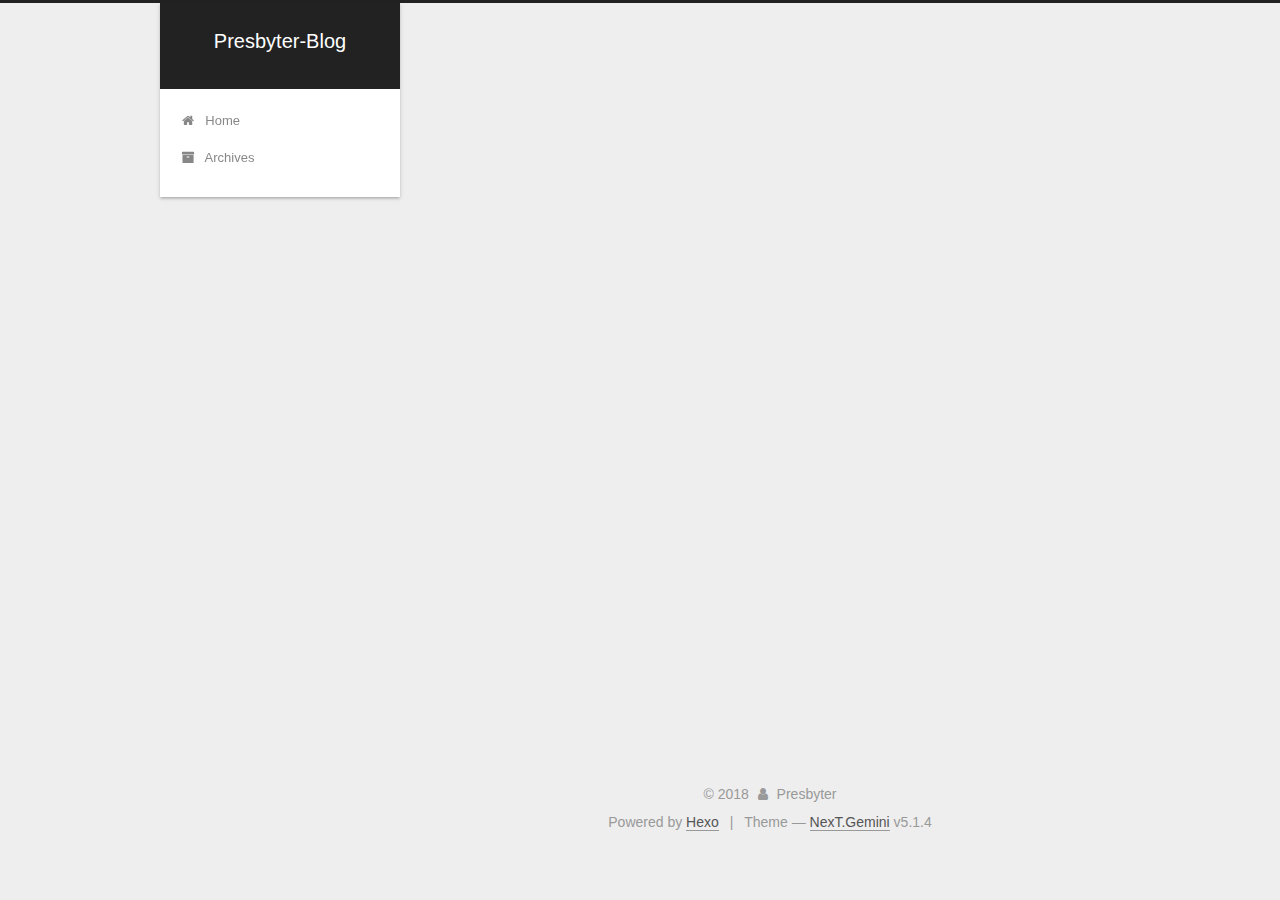
==== index.html @ 9fb42629 "Site updated: 2018-07-29 17:04:13" ====
<!DOCTYPE html>



  


<html class="theme-next gemini use-motion" lang="">
<head>
  <meta charset="UTF-8"/>
<meta http-equiv="X-UA-Compatible" content="IE=edge" />
<meta name="viewport" content="width=device-width, initial-scale=1, maximum-scale=1"/>
<meta name="theme-color" content="#222">









<meta http-equiv="Cache-Control" content="no-transform" />
<meta http-equiv="Cache-Control" content="no-siteapp" />
















  
  
  <link href="/lib/fancybox/source/jquery.fancybox.css?v=2.1.5" rel="stylesheet" type="text/css" />







<link href="/lib/font-awesome/css/font-awesome.min.css?v=4.6.2" rel="stylesheet" type="text/css" />

<link href="/css/main.css?v=5.1.4" rel="stylesheet" type="text/css" />


  <link rel="apple-touch-icon" sizes="180x180" href="/images/apple-touch-icon-next.png?v=5.1.4">


  <link rel="icon" type="image/png" sizes="32x32" href="/images/favicon-32x32-next.png?v=5.1.4">


  <link rel="icon" type="image/png" sizes="16x16" href="/images/favicon-16x16-next.png?v=5.1.4">


  <link rel="mask-icon" href="/images/logo.svg?v=5.1.4" color="#222">





  <meta name="keywords" content="Hexo, NexT" />










<meta property="og:type" content="website">
<meta property="og:title" content="Presbyter-Blog">
<meta property="og:url" content="http://yoursite.com/index.html">
<meta property="og:site_name" content="Presbyter-Blog">
<meta property="og:locale" content="default">
<meta name="twitter:card" content="summary">
<meta name="twitter:title" content="Presbyter-Blog">



<script type="text/javascript" id="hexo.configurations">
  var NexT = window.NexT || {};
  var CONFIG = {
    root: '/',
    scheme: 'Gemini',
    version: '5.1.4',
    sidebar: {"position":"left","display":"post","offset":12,"b2t":false,"scrollpercent":false,"onmobile":false},
    fancybox: true,
    tabs: true,
    motion: {"enable":true,"async":false,"transition":{"post_block":"fadeIn","post_header":"slideDownIn","post_body":"slideDownIn","coll_header":"slideLeftIn","sidebar":"slideUpIn"}},
    duoshuo: {
      userId: '0',
      author: 'Author'
    },
    algolia: {
      applicationID: '',
      apiKey: '',
      indexName: '',
      hits: {"per_page":10},
      labels: {"input_placeholder":"Search for Posts","hits_empty":"We didn't find any results for the search: ${query}","hits_stats":"${hits} results found in ${time} ms"}
    }
  };
</script>



  <link rel="canonical" href="http://yoursite.com/"/>





  <title>Presbyter-Blog</title>
  








</head>

<body itemscope itemtype="http://schema.org/WebPage" lang="default">

  
  
    
  

  <div class="container sidebar-position-left 
  page-home">
    <div class="headband"></div>

    <header id="header" class="header" itemscope itemtype="http://schema.org/WPHeader">
      <div class="header-inner"><div class="site-brand-wrapper">
  <div class="site-meta ">
    

    <div class="custom-logo-site-title">
      <a href="/"  class="brand" rel="start">
        <span class="logo-line-before"><i></i></span>
        <span class="site-title">Presbyter-Blog</span>
        <span class="logo-line-after"><i></i></span>
      </a>
    </div>
      
        <p class="site-subtitle"></p>
      
  </div>

  <div class="site-nav-toggle">
    <button>
      <span class="btn-bar"></span>
      <span class="btn-bar"></span>
      <span class="btn-bar"></span>
    </button>
  </div>
</div>

<nav class="site-nav">
  

  
    <ul id="menu" class="menu">
      
        
        <li class="menu-item menu-item-home">
          <a href="/" rel="section">
            
              <i class="menu-item-icon fa fa-fw fa-home"></i> <br />
            
            Home
          </a>
        </li>
      
        
        <li class="menu-item menu-item-archives">
          <a href="/archives/" rel="section">
            
              <i class="menu-item-icon fa fa-fw fa-archive"></i> <br />
            
            Archives
          </a>
        </li>
      

      
    </ul>
  

  
</nav>



 </div>
    </header>

    <main id="main" class="main">
      <div class="main-inner">
        <div class="content-wrap">
          <div id="content" class="content">
            
  <section id="posts" class="posts-expand">
    
      

  

  
  
  

  <article class="post post-type-normal" itemscope itemtype="http://schema.org/Article">
  
  
  
  <div class="post-block">
    <link itemprop="mainEntityOfPage" href="http://yoursite.com/2018/07/29/first-blog/">

    <span hidden itemprop="author" itemscope itemtype="http://schema.org/Person">
      <meta itemprop="name" content="Presbyter">
      <meta itemprop="description" content="">
      <meta itemprop="image" content="/images/avatar.gif">
    </span>

    <span hidden itemprop="publisher" itemscope itemtype="http://schema.org/Organization">
      <meta itemprop="name" content="Presbyter-Blog">
    </span>

    
      <header class="post-header">

        
        
          <h1 class="post-title" itemprop="name headline">
                
                <a class="post-title-link" href="/2018/07/29/first-blog/" itemprop="url">first blog</a></h1>
        

        <div class="post-meta">
          <span class="post-time">
            
              <span class="post-meta-item-icon">
                <i class="fa fa-calendar-o"></i>
              </span>
              
                <span class="post-meta-item-text">Posted on</span>
              
              <time title="Post created" itemprop="dateCreated datePublished" datetime="2018-07-29T15:37:18+08:00">
                2018-07-29
              </time>
            

            

            
          </span>

          

          
            
          

          
          

          

          

          

        </div>
      </header>
    

    
    
    
    <div class="post-body" itemprop="articleBody">

      
      

      
        
          
          this is a title这是一片测试的博客数据.


1. 置顶竞猜列表
2. 竞猜详情
3. 提交竞猜
4. 竞猜主题获取
5. 竞猜PK条目
6. 微信支付成功后回调(待确定是否必须)
7. 发起竞猜
8. 我的页面
9. 我的竞猜列表
10. 登录
11. 保存用户信息
12. 查看所有参与用户信息
13. 查看所有中奖用户信息
14. 皮一下
15. 私有群分享接口
16. 添加收货地址信息
17. 读取收货地址信息
18. 兑奖接口
19. 获取微信群ID
20. 世界杯竞猜开关
          ...
          <!--noindex-->
          <div class="post-button text-center">
            <a class="btn" href="/2018/07/29/first-blog/#more" rel="contents">
              Read more &raquo;
            </a>
          </div>
          <!--/noindex-->
        
      
    </div>
    
    
    

    

    

    

    <footer class="post-footer">
      

      

      

      
      
        <div class="post-eof"></div>
      
    </footer>
  </div>
  
  
  
  </article>


    
      

  

  
  
  

  <article class="post post-type-normal" itemscope itemtype="http://schema.org/Article">
  
  
  
  <div class="post-block">
    <link itemprop="mainEntityOfPage" href="http://yoursite.com/2018/07/29/hello-world/">

    <span hidden itemprop="author" itemscope itemtype="http://schema.org/Person">
      <meta itemprop="name" content="Presbyter">
      <meta itemprop="description" content="">
      <meta itemprop="image" content="/images/avatar.gif">
    </span>

    <span hidden itemprop="publisher" itemscope itemtype="http://schema.org/Organization">
      <meta itemprop="name" content="Presbyter-Blog">
    </span>

    
      <header class="post-header">

        
        
          <h1 class="post-title" itemprop="name headline">
                
                <a class="post-title-link" href="/2018/07/29/hello-world/" itemprop="url">Hello World</a></h1>
        

        <div class="post-meta">
          <span class="post-time">
            
              <span class="post-meta-item-icon">
                <i class="fa fa-calendar-o"></i>
              </span>
              
                <span class="post-meta-item-text">Posted on</span>
              
              <time title="Post created" itemprop="dateCreated datePublished" datetime="2018-07-29T15:25:19+08:00">
                2018-07-29
              </time>
            

            

            
          </span>

          

          
            
          

          
          

          

          

          

        </div>
      </header>
    

    
    
    
    <div class="post-body" itemprop="articleBody">

      
      

      
        
          
          Welcome to Hexo! This is your very first post. Check documentation for more info. If you get any problems when using Hexo, you can find the answer in troubleshooting or you can ask me on GitHub.
Quick StartCreate a new post1$ hexo new "My New Post"
M
          ...
          <!--noindex-->
          <div class="post-button text-center">
            <a class="btn" href="/2018/07/29/hello-world/#more" rel="contents">
              Read more &raquo;
            </a>
          </div>
          <!--/noindex-->
        
      
    </div>
    
    
    

    

    

    

    <footer class="post-footer">
      

      

      

      
      
        <div class="post-eof"></div>
      
    </footer>
  </div>
  
  
  
  </article>


    
  </section>

  


          </div>
          


          

        </div>
        
          
  
  <div class="sidebar-toggle">
    <div class="sidebar-toggle-line-wrap">
      <span class="sidebar-toggle-line sidebar-toggle-line-first"></span>
      <span class="sidebar-toggle-line sidebar-toggle-line-middle"></span>
      <span class="sidebar-toggle-line sidebar-toggle-line-last"></span>
    </div>
  </div>

  <aside id="sidebar" class="sidebar">
    
    <div class="sidebar-inner">

      

      

      <section class="site-overview-wrap sidebar-panel sidebar-panel-active">
        <div class="site-overview">
          <div class="site-author motion-element" itemprop="author" itemscope itemtype="http://schema.org/Person">
            
              <p class="site-author-name" itemprop="name">Presbyter</p>
              <p class="site-description motion-element" itemprop="description"></p>
          </div>

          <nav class="site-state motion-element">

            
              <div class="site-state-item site-state-posts">
              
                <a href="/archives/">
              
                  <span class="site-state-item-count">2</span>
                  <span class="site-state-item-name">posts</span>
                </a>
              </div>
            

            

            

          </nav>

          

          

          
          

          
          

          

        </div>
      </section>

      

      

    </div>
  </aside>


        
      </div>
    </main>

    <footer id="footer" class="footer">
      <div class="footer-inner">
        <div class="copyright">&copy; <span itemprop="copyrightYear">2018</span>
  <span class="with-love">
    <i class="fa fa-user"></i>
  </span>
  <span class="author" itemprop="copyrightHolder">Presbyter</span>

  
</div>


  <div class="powered-by">Powered by <a class="theme-link" target="_blank" href="https://hexo.io">Hexo</a></div>



  <span class="post-meta-divider">|</span>



  <div class="theme-info">Theme &mdash; <a class="theme-link" target="_blank" href="https://github.com/iissnan/hexo-theme-next">NexT.Gemini</a> v5.1.4</div>




        







        
      </div>
    </footer>

    
      <div class="back-to-top">
        <i class="fa fa-arrow-up"></i>
        
      </div>
    

    

  </div>

  

<script type="text/javascript">
  if (Object.prototype.toString.call(window.Promise) !== '[object Function]') {
    window.Promise = null;
  }
</script>









  












  
  
    <script type="text/javascript" src="/lib/jquery/index.js?v=2.1.3"></script>
  

  
  
    <script type="text/javascript" src="/lib/fastclick/lib/fastclick.min.js?v=1.0.6"></script>
  

  
  
    <script type="text/javascript" src="/lib/jquery_lazyload/jquery.lazyload.js?v=1.9.7"></script>
  

  
  
    <script type="text/javascript" src="/lib/velocity/velocity.min.js?v=1.2.1"></script>
  

  
  
    <script type="text/javascript" src="/lib/velocity/velocity.ui.min.js?v=1.2.1"></script>
  

  
  
    <script type="text/javascript" src="/lib/fancybox/source/jquery.fancybox.pack.js?v=2.1.5"></script>
  


  


  <script type="text/javascript" src="/js/src/utils.js?v=5.1.4"></script>

  <script type="text/javascript" src="/js/src/motion.js?v=5.1.4"></script>



  
  


  <script type="text/javascript" src="/js/src/affix.js?v=5.1.4"></script>

  <script type="text/javascript" src="/js/src/schemes/pisces.js?v=5.1.4"></script>



  

  


  <script type="text/javascript" src="/js/src/bootstrap.js?v=5.1.4"></script>



  


  




	





  





  












  





  

  

  

  
  

  

  

  

</body>
</html>
---- css/main.css ----
/* normalize.css v3.0.2 | MIT License | git.io/normalize */
html {
  font-family: sans-serif; /* 1 */
  -ms-text-size-adjust: 100%; /* 2 */
  -webkit-text-size-adjust: 100%; /* 2 */
}
body {
  margin: 0;
}
article,
aside,
details,
figcaption,
figure,
footer,
header,
hgroup,
main,
menu,
nav,
section,
summary {
  display: block;
}
audio,
canvas,
progress,
video {
  display: inline-block; /* 1 */
  vertical-align: baseline; /* 2 */
}
audio:not([controls]) {
  display: none;
  height: 0;
}
[hidden],
template {
  display: none;
}
a {
  background-color: transparent;
}
a:active,
a:hover {
  outline: 0;
}
abbr[title] {
  border-bottom: 1px dotted;
}
b,
strong {
  font-weight: bold;
}
dfn {
  font-style: italic;
}
h1 {
  font-size: 2em;
  margin: 0.67em 0;
}
mark {
  background: #ff0;
  color: #000;
}
small {
  font-size: 80%;
}
sub,
sup {
  font-size: 75%;
  line-height: 0;
  position: relative;
  vertical-align: baseline;
}
sup {
  top: -0.5em;
}
sub {
  bottom: -0.25em;
}
img {
  border: 0;
}
svg:not(:root) {
  overflow: hidden;
}
figure {
  margin: 1em 40px;
}
hr {
  -moz-box-sizing: content-box;
  box-sizing: content-box;
  height: 0;
}
pre {
  overflow: auto;
}
code,
kbd,
pre,
samp {
  font-family: monospace, monospace;
  font-size: 1em;
}
button,
input,
optgroup,
select,
textarea {
  color: inherit; /* 1 */
  font: inherit; /* 2 */
  margin: 0; /* 3 */
}
button {
  overflow: visible;
}
button,
select {
  text-transform: none;
}
button,
html input[type="button"],
input[type="reset"],
input[type="submit"] {
  -webkit-appearance: button; /* 2 */
  cursor: pointer; /* 3 */
}
button[disabled],
html input[disabled] {
  cursor: default;
}
button::-moz-focus-inner,
input::-moz-focus-inner {
  border: 0;
  padding: 0;
}
input {
  line-height: normal;
}
input[type="checkbox"],
input[type="radio"] {
  box-sizing: border-box; /* 1 */
  padding: 0; /* 2 */
}
input[type="number"]::-webkit-inner-spin-button,
input[type="number"]::-webkit-outer-spin-button {
  height: auto;
}
input[type="search"] {
  -webkit-appearance: textfield; /* 1 */
  -moz-box-sizing: content-box;
  -webkit-box-sizing: content-box; /* 2 */
  box-sizing: content-box;
}
input[type="search"]::-webkit-search-cancel-button,
input[type="search"]::-webkit-search-decoration {
  -webkit-appearance: none;
}
fieldset {
  border: 1px solid #c0c0c0;
  margin: 0 2px;
  padding: 0.35em 0.625em 0.75em;
}
legend {
  border: 0; /* 1 */
  padding: 0; /* 2 */
}
textarea {
  overflow: auto;
}
optgroup {
  font-weight: bold;
}
table {
  border-collapse: collapse;
  border-spacing: 0;
}
td,
th {
  padding: 0;
}
::selection {
  background: #262a30;
  color: #fff;
}
body {
  position: relative;
  font-family: 'Lato', "PingFang SC", "Microsoft YaHei", sans-serif;
  font-size: 14px;
  line-height: 2;
  color: #555;
  background: #eee;
}
@media (max-width: 767px) {
  body {
    padding-right: 0 !important;
  }
}
@media (min-width: 768px) and (max-width: 991px) {
  body {
    padding-right: 0 !important;
  }
}
@media (min-width: 1600px) {
  body {
    font-size: 16px;
  }
}
h1,
h2,
h3,
h4,
h5,
h6 {
  margin: 0;
  padding: 0;
  font-weight: bold;
  line-height: 1.5;
  font-family: 'Lato', "PingFang SC", "Microsoft YaHei", sans-serif;
}
h2,
h3,
h4,
h5,
h6 {
  margin: 20px 0 15px;
}
h1 {
  font-size: 22px;
}
@media (max-width: 767px) {
  h1 {
    font-size: 18px;
  }
}
h2 {
  font-size: 20px;
}
@media (max-width: 767px) {
  h2 {
    font-size: 16px;
  }
}
h3 {
  font-size: 18px;
}
@media (max-width: 767px) {
  h3 {
    font-size: 14px;
  }
}
h4 {
  font-size: 16px;
}
@media (max-width: 767px) {
  h4 {
    font-size: 12px;
  }
}
h5 {
  font-size: 14px;
}
@media (max-width: 767px) {
  h5 {
    font-size: 10px;
  }
}
h6 {
  font-size: 12px;
}
@media (max-width: 767px) {
  h6 {
    font-size: 8px;
  }
}
p {
  margin: 0 0 20px 0;
}
a {
  color: #555;
  text-decoration: none;
  outline: none;
  border-bottom: 1px solid #999;
  word-wrap: break-word;
}
a:hover {
  color: #222;
  border-bottom-color: #222;
}
blockquote {
  margin: 0;
  padding: 0;
}
img {
  display: block;
  margin: auto;
  max-width: 100%;
  height: auto;
}
hr {
  margin: 40px 0;
  height: 3px;
  border: none;
  background-color: #ddd;
  background-image: repeating-linear-gradient(-45deg, #fff, #fff 4px, transparent 4px, transparent 8px);
}
blockquote {
  padding: 0 15px;
  color: #666;
  border-left: 4px solid #ddd;
}
blockquote cite::before {
  content: "-";
  padding: 0 5px;
}
dt {
  font-weight: 700;
}
dd {
  margin: 0;
  padding: 0;
}
kbd {
  border: 1px solid #ccc;
  border-radius: 0.2em;
  box-shadow: 0.1em 0.1em 0.2em rgba(0,0,0,0.1);
  background-color: #f9f9f9;
  font-family: inherit;
  background-image: -webkit-linear-gradient(top, #eee, #fff, #eee);
  padding: 0.1em 0.3em;
  white-space: nowrap;
}
.text-left {
  text-align: left;
}
.text-center {
  text-align: center;
}
.text-right {
  text-align: right;
}
.text-justify {
  text-align: justify;
}
.text-nowrap {
  white-space: nowrap;
}
.text-lowercase {
  text-transform: lowercase;
}
.text-uppercase {
  text-transform: uppercase;
}
.text-capitalize {
  text-transform: capitalize;
}
.center-block {
  display: block;
  margin-left: auto;
  margin-right: auto;
}
.clearfix:before,
.clearfix:after {
  content: " ";
  display: table;
}
.clearfix:after {
  clear: both;
}
.pullquote {
  width: 45%;
}
.pullquote.left {
  float: left;
  margin-left: 5px;
  margin-right: 10px;
}
.pullquote.right {
  float: right;
  margin-left: 10px;
  margin-right: 5px;
}
.affix.affix.affix {
  position: fixed;
}
.translation {
  margin-top: -20px;
  font-size: 14px;
  color: #999;
}
.scrollbar-measure {
  width: 100px;
  height: 100px;
  overflow: scroll;
  position: absolute;
  top: -9999px;
}
.use-motion .motion-element {
  opacity: 0;
}
table {
  margin: 20px 0;
  width: 100%;
  border-collapse: collapse;
  border-spacing: 0;
  border: 1px solid #ddd;
  font-size: 14px;
  table-layout: fixed;
  word-wrap: break-all;
}
table>tbody>tr:nth-of-type(odd) {
  background-color: #f9f9f9;
}
table>tbody>tr:hover {
  background-color: #f5f5f5;
}
caption,
th,
td {
  padding: 8px;
  text-align: left;
  vertical-align: middle;
  font-weight: normal;
}
th,
td {
  border-bottom: 3px solid #ddd;
  border-right: 1px solid #eee;
}
th {
  padding-bottom: 10px;
  font-weight: 700;
}
td {
  border-bottom-width: 1px;
}
html,
body {
  height: 100%;
}
.container {
  position: relative;
  min-height: 100%;
}
.header-inner {
  margin: 0 auto;
  padding: 100px 0 70px;
  width: calc(100% - 252px);
}
@media (min-width: 1600px) {
  .container .header-inner {
    width: 900px;
  }
}
.main {
  padding-bottom: 150px;
}
.main-inner {
  margin: 0 auto;
  width: calc(100% - 252px);
}
@media (min-width: 1600px) {
  .container .main-inner {
    width: 900px;
  }
}
.footer {
  position: absolute;
  left: 0;
  bottom: 0;
  width: 100%;
  min-height: 50px;
}
.footer-inner {
  box-sizing: border-box;
  margin: 20px auto;
  width: calc(100% - 252px);
}
@media (min-width: 1600px) {
  .container .footer-inner {
    width: 900px;
  }
}
pre,
.highlight {
  overflow: auto;
  margin: 20px 0;
  padding: 0;
  font-size: 13px;
  color: #4d4d4c;
  background: #f7f7f7;
  line-height: 1.6;
}
pre,
code {
  font-family: consolas, Menlo, "PingFang SC", "Microsoft YaHei", monospace;
}
code {
  padding: 2px 4px;
  word-wrap: break-word;
  color: #555;
  background: #eee;
  border-radius: 3px;
  font-size: 13px;
}
pre {
  padding: 10px;
}
pre code {
  padding: 0;
  color: #4d4d4c;
  background: none;
  text-shadow: none;
}
.highlight {
  border-radius: 1px;
}
.highlight pre {
  border: none;
  margin: 0;
  padding: 10px 0;
}
.highlight table {
  margin: 0;
  width: auto;
  border: none;
}
.highlight td {
  border: none;
  padding: 0;
}
.highlight figcaption {
  font-size: 1em;
  color: #4d4d4c;
  line-height: 1em;
  margin-bottom: 1em;
}
.highlight figcaption:before,
.highlight figcaption:after {
  content: " ";
  display: table;
}
.highlight figcaption:after {
  clear: both;
}
.highlight figcaption a {
  float: right;
  color: #4d4d4c;
}
.highlight figcaption a:hover {
  border-bottom-color: #4d4d4c;
}
.highlight .gutter pre {
  padding-left: 10px;
  padding-right: 10px;
  color: #869194;
  text-align: right;
  background-color: #eff2f3;
}
.highlight .code pre {
  width: 100%;
  padding-left: 10px;
  padding-right: 10px;
  background-color: #f7f7f7;
}
.highlight .line {
  height: 20px;
}
.gutter {
  -webkit-user-select: none;
  -moz-user-select: none;
  -ms-user-select: none;
  user-select: none;
}
.gist table {
  width: auto;
}
.gist table td {
  border: none;
}
pre .deletion {
  background: #fdd;
}
pre .addition {
  background: #dfd;
}
pre .meta {
  color: #8959a8;
}
pre .comment {
  color: #8e908c;
}
pre .variable,
pre .attribute,
pre .tag,
pre .regexp,
pre .ruby .constant,
pre .xml .tag .title,
pre .xml .pi,
pre .xml .doctype,
pre .html .doctype,
pre .css .id,
pre .css .class,
pre .css .pseudo {
  color: #c82829;
}
pre .number,
pre .preprocessor,
pre .built_in,
pre .literal,
pre .params,
pre .constant,
pre .command {
  color: #f5871f;
}
pre .ruby .class .title,
pre .css .rules .attribute,
pre .string,
pre .value,
pre .inheritance,
pre .header,
pre .ruby .symbol,
pre .xml .cdata,
pre .special,
pre .number,
pre .formula {
  color: #718c00;
}
pre .title,
pre .css .hexcolor {
  color: #3e999f;
}
pre .function,
pre .python .decorator,
pre .python .title,
pre .ruby .function .title,
pre .ruby .title .keyword,
pre .perl .sub,
pre .javascript .title,
pre .coffeescript .title {
  color: #4271ae;
}
pre .keyword,
pre .javascript .function {
  color: #8959a8;
}
.full-image.full-image.full-image.full-image {
  border: none;
  max-width: 100%;
  width: auto;
  margin: 20px auto 25px;
}
@media (min-width: 992px) {
  .full-image.full-image.full-image.full-image {
    max-width: none;
    width: 118%;
    margin: 0 -9%;
  }
}
.blockquote-center,
.page-home .post-type-quote blockquote,
.page-post-detail .post-type-quote blockquote {
  position: relative;
  margin: 40px 0;
  padding: 0;
  border-left: none;
  text-align: center;
}
.blockquote-center::before,
.page-home .post-type-quote blockquote::before,
.page-post-detail .post-type-quote blockquote::before,
.blockquote-center::after,
.page-home .post-type-quote blockquote::after,
.page-post-detail .post-type-quote blockquote::after {
  position: absolute;
  content: ' ';
  display: block;
  width: 100%;
  height: 24px;
  opacity: 0.2;
  background-repeat: no-repeat;
  background-position: 0 -6px;
  background-size: 22px 22px;
}
.blockquote-center::before,
.page-home .post-type-quote blockquote::before,
.page-post-detail .post-type-quote blockquote::before {
  top: -20px;
  background-image: url("../images/quote-l.svg");
  border-top: 1px solid #ccc;
}
.blockquote-center::after,
.page-home .post-type-quote blockquote::after,
.page-post-detail .post-type-quote blockquote::after {
  bottom: -20px;
  background-image: url("../images/quote-r.svg");
  border-bottom: 1px solid #ccc;
  background-position: 100% 8px;
}
.blockquote-center p,
.page-home .post-type-quote blockquote p,
.page-post-detail .post-type-quote blockquote p,
.blockquote-center div,
.page-home .post-type-quote blockquote div,
.page-post-detail .post-type-quote blockquote div {
  text-align: center;
}
.post .post-body .group-picture img {
  box-sizing: border-box;
  padding: 0 3px;
  border: none;
}
.post .group-picture-row {
  overflow: hidden;
  margin-top: 6px;
}
.post .group-picture-row:first-child {
  margin-top: 0;
}
.post .group-picture-column {
  float: left;
}
.page-post-detail .post-body .group-picture-column {
  float: none;
  margin-top: 10px;
  width: auto !important;
}
.page-post-detail .post-body .group-picture-column img {
  margin: 0 auto;
}
.page-archive .group-picture-container {
  overflow: hidden;
}
.page-archive .group-picture-row {
  float: left;
}
.page-archive .group-picture-row:first-child {
  margin-top: 6px;
}
.page-archive .group-picture-column {
  max-width: 150px;
  max-height: 150px;
}
.post-body .note {
  position: relative;
  padding: 15px;
  margin-bottom: 20px;
  border: 1px solid #eee;
  border-left-width: 5px;
  border-radius: 3px;
}
.post-body .note h2,
.post-body .note h3,
.post-body .note h4,
.post-body .note h5,
.post-body .note h6 {
  margin-top: 0;
  margin-bottom: 0;
  border-bottom: initial;
  padding-top: 0 !important;
}
.post-body .note p:first-child,
.post-body .note ul:first-child,
.post-body .note ol:first-child,
.post-body .note table:first-child,
.post-body .note pre:first-child,
.post-body .note blockquote:first-child {
  margin-top: 0;
}
.post-body .note p:last-child,
.post-body .note ul:last-child,
.post-body .note ol:last-child,
.post-body .note table:last-child,
.post-body .note pre:last-child,
.post-body .note blockquote:last-child {
  margin-bottom: 0;
}
.post-body .note.default {
  border-left-color: #777;
}
.post-body .note.default h2,
.post-body .note.default h3,
.post-body .note.default h4,
.post-body .note.default h5,
.post-body .note.default h6 {
  color: #777;
}
.post-body .note.primary {
  border-left-color: #6f42c1;
}
.post-body .note.primary h2,
.post-body .note.primary h3,
.post-body .note.primary h4,
.post-body .note.primary h5,
.post-body .note.primary h6 {
  color: #6f42c1;
}
.post-body .note.info {
  border-left-color: #428bca;
}
.post-body .note.info h2,
.post-body .note.info h3,
.post-body .note.info h4,
.post-body .note.info h5,
.post-body .note.info h6 {
  color: #428bca;
}
.post-body .note.success {
  border-left-color: #5cb85c;
}
.post-body .note.success h2,
.post-body .note.success h3,
.post-body .note.success h4,
.post-body .note.success h5,
.post-body .note.success h6 {
  color: #5cb85c;
}
.post-body .note.warning {
  border-left-color: #f0ad4e;
}
.post-body .note.warning h2,
.post-body .note.warning h3,
.post-body .note.warning h4,
.post-body .note.warning h5,
.post-body .note.warning h6 {
  color: #f0ad4e;
}
.post-body .note.danger {
  border-left-color: #d9534f;
}
.post-body .note.danger h2,
.post-body .note.danger h3,
.post-body .note.danger h4,
.post-body .note.danger h5,
.post-body .note.danger h6 {
  color: #d9534f;
}
.post-body .label {
  display: inline;
  padding: 0 2px;
  white-space: nowrap;
}
.post-body .label.default {
  background-color: #f0f0f0;
}
.post-body .label.primary {
  background-color: #efe6f7;
}
.post-body .label.info {
  background-color: #e5f2f8;
}
.post-body .label.success {
  background-color: #e7f4e9;
}
.post-body .label.warning {
  background-color: #fcf6e1;
}
.post-body .label.danger {
  background-color: #fae8eb;
}
.post-body .tabs {
  position: relative;
  display: block;
  margin-bottom: 20px;
  padding-top: 10px;
}
.post-body .tabs ul.nav-tabs {
  margin: 0;
  padding: 0;
  display: flex;
  margin-bottom: -1px;
}
@media (max-width: 413px) {
  .post-body .tabs ul.nav-tabs {
    display: block;
    margin-bottom: 5px;
  }
}
.post-body .tabs ul.nav-tabs li.tab {
  list-style-type: none !important;
  margin: 0 0.25em 0 0;
  border-top: 3px solid transparent;
  border-left: 1px solid transparent;
  border-right: 1px solid transparent;
}
@media (max-width: 413px) {
  .post-body .tabs ul.nav-tabs li.tab {
    margin: initial;
    border-top: 1px solid transparent;
    border-left: 3px solid transparent;
    border-right: 1px solid transparent;
    border-bottom: 1px solid transparent;
  }
}
.post-body .tabs ul.nav-tabs li.tab a {
  outline: 0;
  border-bottom: initial;
  display: block;
  line-height: 1.8em;
  padding: 0.25em 0.75em;
  transition-duration: 0.2s;
  transition-timing-function: ease-out;
  transition-delay: 0s;
}
.post-body .tabs ul.nav-tabs li.tab a i {
  width: 1.285714285714286em;
}
.post-body .tabs ul.nav-tabs li.tab.active {
  border-top: 3px solid #fc6423;
  border-left: 1px solid #ddd;
  border-right: 1px solid #ddd;
  background-color: #fff;
}
@media (max-width: 413px) {
  .post-body .tabs ul.nav-tabs li.tab.active {
    border-top: 1px solid #ddd;
    border-left: 3px solid #fc6423;
    border-right: 1px solid #ddd;
    border-bottom: 1px solid #ddd;
  }
}
.post-body .tabs ul.nav-tabs li.tab.active a {
  cursor: default;
  color: #555;
}
.post-body .tabs .tab-content {
  background-color: #fff;
}
.post-body .tabs .tab-content .tab-pane {
  border: 1px solid #ddd;
  padding: 20px 20px 0 20px;
}
.post-body .tabs .tab-content .tab-pane:not(.active) {
  display: none !important;
}
.post-body .tabs .tab-content .tab-pane.active {
  display: block !important;
}
.btn {
  display: inline-block;
  padding: 0 20px;
  font-size: 14px;
  color: #555;
  background: #fff;
  border: 2px solid #555;
  text-decoration: none;
  border-radius: 2px;
  transition-property: background-color;
  transition-duration: 0.2s;
  transition-timing-function: ease-in-out;
  transition-delay: 0s;
  line-height: 2;
}
.btn:hover {
  border-color: #222;
  color: #fff;
  background: #222;
}
.btn +.btn {
  margin: 0 0 8px 8px;
}
.btn .fa-fw {
  width: 1.285714285714286em;
  text-align: left;
}
.btn-bar {
  display: block;
  width: 22px;
  height: 2px;
  background: #555;
  border-radius: 1px;
}
.btn-bar+.btn-bar {
  margin-top: 4px;
}
.pagination {
  margin: 120px 0 40px;
  text-align: center;
  border-top: 1px solid #eee;
}
.page-number-basic,
.pagination .prev,
.pagination .next,
.pagination .page-number,
.pagination .space {
  display: inline-block;
  position: relative;
  top: -1px;
  margin: 0 10px;
  padding: 0 11px;
}
@media (max-width: 767px) {
  .page-number-basic,
  .pagination .prev,
  .pagination .next,
  .pagination .page-number,
  .pagination .space {
    margin: 0 5px;
  }
}
.pagination .prev,
.pagination .next,
.pagination .page-number {
  border-bottom: 0;
  border-top: 1px solid #eee;
  transition-property: border-color;
  transition-duration: 0.2s;
  transition-timing-function: ease-in-out;
  transition-delay: 0s;
}
.pagination .prev:hover,
.pagination .next:hover,
.pagination .page-number:hover {
  border-top-color: #222;
}
.pagination .space {
  padding: 0;
  margin: 0;
}
.pagination .prev {
  margin-left: 0;
}
.pagination .next {
  margin-right: 0;
}
.pagination .page-number.current {
  color: #fff;
  background: #ccc;
  border-top-color: #ccc;
}
@media (max-width: 767px) {
  .pagination {
    border-top: none;
  }
  .pagination .prev,
  .pagination .next,
  .pagination .page-number {
    margin-bottom: 10px;
    border-top: 0;
    border-bottom: 1px solid #eee;
    padding: 0 10px;
  }
  .pagination .prev:hover,
  .pagination .next:hover,
  .pagination .page-number:hover {
    border-bottom-color: #222;
  }
}
.comments {
  margin: 60px 20px 0;
}
.tag-cloud {
  text-align: center;
}
.tag-cloud a {
  display: inline-block;
  margin: 10px;
}
.back-to-top {
  box-sizing: border-box;
  position: fixed;
  bottom: -100px;
  right: 30px;
  z-index: 1050;
  padding: 0 6px;
  width: 24px;
  background: #222;
  font-size: 12px;
  opacity: 0.6;
  color: #fff;
  cursor: pointer;
  text-align: center;
  -webkit-transform: translateZ(0);
  transition-property: bottom;
  transition-duration: 0.2s;
  transition-timing-function: ease-in-out;
  transition-delay: 0s;
}
@media (min-width: 768px) and (max-width: 991px) {
  .back-to-top {
    display: none !important;
  }
}
@media (max-width: 767px) {
  .back-to-top {
    display: none !important;
  }
}
.back-to-top.back-to-top-on {
  bottom: 30px;
}
.header {
  background: transparent;
}
.header-inner {
  position: relative;
}
.headband {
  height: 3px;
  background: #222;
}
.site-meta {
  margin: 0;
  text-align: center;
}
@media (max-width: 767px) {
  .site-meta {
    text-align: center;
  }
}
.brand {
  position: relative;
  display: inline-block;
  padding: 0 40px;
  color: #fff;
  background: #222;
  border-bottom: none;
}
.brand:hover {
  color: #fff;
}
.logo {
  display: inline-block;
  margin-right: 5px;
  line-height: 36px;
  vertical-align: top;
}
.site-title {
  display: inline-block;
  vertical-align: top;
  line-height: 36px;
  font-size: 20px;
  font-weight: normal;
  font-family: 'Lato', "PingFang SC", "Microsoft YaHei", sans-serif;
}
.site-subtitle {
  margin-top: 10px;
  font-size: 13px;
  color: #ddd;
}
.use-motion .brand {
  opacity: 0;
}
.use-motion .logo,
.use-motion .site-title,
.use-motion .site-subtitle {
  opacity: 0;
  position: relative;
  top: -10px;
}
.site-nav-toggle {
  display: none;
  position: absolute;
  top: 10px;
  left: 10px;
}
@media (max-width: 767px) {
  .site-nav-toggle {
    display: block;
  }
}
.site-nav-toggle button {
  margin-top: 2px;
  padding: 9px 10px;
  background: transparent;
  border: none;
}
@media (max-width: 767px) {
  .site-nav {
    display: none;
    margin: 0 -10px;
    padding: 0 10px;
    clear: both;
    border-top: 1px solid #ddd;
  }
}
@media (min-width: 768px) and (max-width: 991px) {
  .site-nav {
    display: block !important;
  }
}
@media (min-width: 992px) {
  .site-nav {
    display: block !important;
  }
}
.menu {
  margin-top: 20px;
  padding-left: 0;
  text-align: center;
}
.menu .menu-item {
  display: inline-block;
  margin: 0 10px;
  list-style: none;
}
@media screen and (max-width: 767px) {
  .menu .menu-item {
    margin-top: 10px;
  }
}
.menu .menu-item a {
  display: block;
  font-size: 13px;
  line-height: inherit;
  border-bottom: 1px solid transparent;
  transition-property: border-color;
  transition-duration: 0.2s;
  transition-timing-function: ease-in-out;
  transition-delay: 0s;
}
.menu .menu-item a:hover,
.menu-item-active a {
  border-bottom-color: #222;
}
.menu .menu-item .fa {
  margin-right: 5px;
}
.use-motion .menu-item {
  opacity: 0;
}
.post-body {
  font-family: 'Lato', "PingFang SC", "Microsoft YaHei", sans-serif;
}
@media (max-width: 767px) {
  .post-body {
    word-break: break-word;
  }
}
.post-body .fancybox img {
  display: block !important;
  margin: 0 auto;
  cursor: pointer;
  cursor: zoom-in;
  cursor: -webkit-zoom-in;
}
.post-body .image-caption,
.post-body .figure .caption {
  margin: -20px auto 15px;
  text-align: center;
  font-size: 14px;
  color: #999;
  font-weight: bold;
  line-height: 1;
}
.post-sticky-flag {
  display: inline-block;
  font-size: 16px;
  -ms-transform: rotate(30deg);
  -webkit-transform: rotate(30deg);
  -moz-transform: rotate(30deg);
  -ms-transform: rotate(30deg);
  -o-transform: rotate(30deg);
  transform: rotate(30deg);
}
.use-motion .post-block,
.use-motion .pagination,
.use-motion .comments {
  opacity: 0;
}
.use-motion .post-header {
  opacity: 0;
}
.use-motion .post-body {
  opacity: 0;
}
.use-motion .collection-title {
  opacity: 0;
}
.posts-expand {
  padding-top: 40px;
}
@media (max-width: 767px) {
  .posts-expand {
    margin: 0 20px;
  }
  .post-body pre .gutter pre {
    padding-right: 10px;
  }
  .post-body .highlight {
    margin-left: 0px;
    margin-right: 0px;
    padding: 0;
  }
  .post-body .highlight .gutter pre {
    padding-right: 10px;
  }
}
@media (min-width: 992px) {
  .posts-expand .post-body {
    text-align: justify;
  }
}
.posts-expand .post-body h2,
.posts-expand .post-body h3,
.posts-expand .post-body h4,
.posts-expand .post-body h5,
.posts-expand .post-body h6 {
  padding-top: 10px;
}
.posts-expand .post-body h2 .header-anchor,
.posts-expand .post-body h3 .header-anchor,
.posts-expand .post-body h4 .header-anchor,
.posts-expand .post-body h5 .header-anchor,
.posts-expand .post-body h6 .header-anchor {
  float: right;
  margin-left: 10px;
  color: #ccc;
  border-bottom-style: none;
  visibility: hidden;
}
.posts-expand .post-body h2 .header-anchor:hover,
.posts-expand .post-body h3 .header-anchor:hover,
.posts-expand .post-body h4 .header-anchor:hover,
.posts-expand .post-body h5 .header-anchor:hover,
.posts-expand .post-body h6 .header-anchor:hover {
  color: inherit;
}
.posts-expand .post-body h2:hover .header-anchor,
.posts-expand .post-body h3:hover .header-anchor,
.posts-expand .post-body h4:hover .header-anchor,
.posts-expand .post-body h5:hover .header-anchor,
.posts-expand .post-body h6:hover .header-anchor {
  visibility: visible;
}
.posts-expand .post-body ul li {
  list-style: circle;
}
.posts-expand .post-body img {
  box-sizing: border-box;
  margin: auto;
  padding: 3px;
  border: 1px solid #ddd;
}
.posts-expand .post-body .fancybox img {
  margin: 0 auto 25px;
}
@media (max-width: 767px) {
  .posts-collapse {
    margin: 0 20px;
  }
  .posts-collapse .post-title,
  .posts-collapse .post-meta {
    display: block;
    width: auto;
    text-align: left;
  }
}
.posts-collapse {
  position: relative;
  z-index: 1010;
  margin-left: 55px;
}
.posts-collapse::after {
  content: " ";
  position: absolute;
  top: 20px;
  left: 0;
  margin-left: -2px;
  width: 4px;
  height: 100%;
  background: #f5f5f5;
  z-index: -1;
}
@media (max-width: 767px) {
  .posts-collapse {
    margin: 0 20px;
  }
}
.posts-collapse .collection-title {
  position: relative;
  margin: 60px 0;
}
.posts-collapse .collection-title h1,
.posts-collapse .collection-title h2 {
  margin-left: 20px;
}
.posts-collapse .collection-title small {
  color: #bbb;
  margin-left: 5px;
}
.posts-collapse .collection-title::before {
  content: " ";
  position: absolute;
  left: 0;
  top: 50%;
  margin-left: -4px;
  margin-top: -4px;
  width: 8px;
  height: 8px;
  background: #bbb;
  border-radius: 50%;
}
.posts-collapse .post {
  margin: 30px 0;
}
.posts-collapse .post-header {
  position: relative;
  transition-duration: 0.2s;
  transition-timing-function: ease-in-out;
  transition-delay: 0s;
  transition-property: border;
  border-bottom: 1px dashed #ccc;
}
.posts-collapse .post-header::before {
  content: " ";
  position: absolute;
  left: 0;
  top: 12px;
  width: 6px;
  height: 6px;
  margin-left: -4px;
  background: #bbb;
  border-radius: 50%;
  border: 1px solid #fff;
  transition-duration: 0.2s;
  transition-timing-function: ease-in-out;
  transition-delay: 0s;
  transition-property: background;
}
.posts-collapse .post-header:hover {
  border-bottom-color: #666;
}
.posts-collapse .post-header:hover::before {
  background: #222;
}
.posts-collapse .post-meta {
  position: absolute;
  font-size: 12px;
  left: 20px;
  top: 5px;
}
.posts-collapse .post-comments-count {
  display: none;
}
.posts-collapse .post-title {
  margin-left: 60px;
  font-size: 16px;
  font-weight: normal;
  line-height: inherit;
}
.posts-collapse .post-title::after {
  margin-left: 3px;
  opacity: 0.6;
}
.posts-collapse .post-title a {
  color: #666;
  border-bottom: none;
}
.page-home .post-type-quote .post-header,
.page-post-detail .post-type-quote .post-header,
.page-home .post-type-quote .post-tags,
.page-post-detail .post-type-quote .post-tags {
  display: none;
}
.posts-expand .post-title {
  text-align: center;
  word-break: break-word;
  font-weight: 400;
}
.posts-expand .post-title-link {
  display: inline-block;
  position: relative;
  color: #555;
  border-bottom: none;
  line-height: 1.2;
  vertical-align: top;
}
.posts-expand .post-title-link::before {
  content: "";
  position: absolute;
  width: 100%;
  height: 2px;
  bottom: 0;
  left: 0;
  background-color: #000;
  visibility: hidden;
  -webkit-transform: scaleX(0);
  -moz-transform: scaleX(0);
  -ms-transform: scaleX(0);
  -o-transform: scaleX(0);
  transform: scaleX(0);
  transition-duration: 0.2s;
  transition-timing-function: ease-in-out;
  transition-delay: 0s;
}
.posts-expand .post-title-link:hover::before {
  visibility: visible;
  -webkit-transform: scaleX(1);
  -moz-transform: scaleX(1);
  -ms-transform: scaleX(1);
  -o-transform: scaleX(1);
  transform: scaleX(1);
}
.posts-expand .post-title-link .fa {
  font-size: 16px;
}
.posts-expand .post-meta {
  margin: 3px 0 60px 0;
  color: #999;
  font-family: 'Lato', "PingFang SC", "Microsoft YaHei", sans-serif;
  font-size: 12px;
  text-align: center;
}
.posts-expand .post-meta .post-category-list {
  display: inline-block;
  margin: 0;
  padding: 3px;
}
.posts-expand .post-meta .post-category-list-link {
  color: #999;
}
.posts-expand .post-meta .post-description {
  font-size: 14px;
  margin-top: 2px;
}
.post-meta-divider {
  margin: 0 0.5em;
}
.post-meta-item-icon {
  margin-right: 3px;
}
@media (min-width: 768px) and (max-width: 991px) {
  .post-meta-item-icon {
    display: inline-block;
  }
}
@media (max-width: 767px) {
  .post-meta-item-icon {
    display: inline-block;
  }
}
@media (min-width: 768px) and (max-width: 991px) {
  .post-meta-item-text {
    display: none;
  }
}
@media (max-width: 767px) {
  .post-meta-item-text {
    display: none;
  }
}
@media (max-width: 767px) {
  .posts-expand .post-comments-count {
    display: none;
  }
}
.post-button {
  margin-top: 40px;
}
.posts-expand .post-tags {
  margin-top: 40px;
  text-align: center;
}
.posts-expand .post-tags a {
  display: inline-block;
  margin-right: 10px;
  font-size: 13px;
}
.post-nav {
  display: table;
  margin-top: 15px;
  width: 100%;
  border-top: 1px solid #eee;
}
.post-nav-divider {
  display: table-cell;
  width: 10%;
}
.post-nav-item {
  display: table-cell;
  padding: 10px 0 0 0;
  width: 45%;
  vertical-align: top;
}
.post-nav-item a {
  position: relative;
  display: block;
  line-height: 25px;
  font-size: 14px;
  color: #555;
  border-bottom: none;
}
.post-nav-item a:hover {
  color: #222;
  border-bottom: none;
}
.post-nav-item a:active {
  top: 2px;
}
.post-nav-item .fa {
  position: absolute;
  top: 8px;
  left: 0;
  font-size: 12px;
}
.post-nav-next a {
  padding-left: 15px;
}
.post-nav-prev {
  text-align: right;
}
.post-nav-prev a {
  padding-right: 15px;
}
.post-nav-prev .fa {
  right: 0;
  left: auto;
}
.posts-expand .post-eof {
  display: block;
  margin: 80px auto 60px;
  width: 8%;
  height: 1px;
  background: #ccc;
  text-align: center;
}
.post:last-child .post-eof.post-eof.post-eof {
  display: none;
}
.post-gallery {
  display: table;
  table-layout: fixed;
  width: 100%;
  border-collapse: separate;
}
.post-gallery-row {
  display: table-row;
}
.post-gallery .post-gallery-img {
  display: table-cell;
  text-align: center;
  vertical-align: middle;
  border: none;
}
.post-gallery .post-gallery-img img {
  max-width: 100%;
  max-height: 100%;
  border: none;
}
.fancybox-close,
.fancybox-close:hover {
  border: none;
}
.rtl.post-body p,
.rtl.post-body a,
.rtl.post-body h1,
.rtl.post-body h2,
.rtl.post-body h3,
.rtl.post-body h4,
.rtl.post-body h5,
.rtl.post-body h6,
.rtl.post-body li,
.rtl.post-body ul,
.rtl.post-body ol {
  direction: rtl;
  font-family: UKIJ Ekran;
}
.rtl.post-title {
  font-family: UKIJ Ekran;
}
.sidebar {
  position: fixed;
  right: 0;
  top: 0;
  bottom: 0;
  width: 0;
  z-index: 1040;
  box-shadow: inset 0 2px 6px #000;
  background: #222;
  -webkit-transform: translateZ(0);
}
.sidebar a {
  color: #999;
  border-bottom-color: #555;
}
.sidebar a:hover {
  color: #eee;
}
@media (min-width: 768px) and (max-width: 991px) {
  .sidebar {
    display: none !important;
  }
}
@media (max-width: 767px) {
  .sidebar {
    display: none !important;
  }
}
.sidebar-inner {
  position: relative;
  padding: 20px 10px;
  color: #999;
  text-align: center;
}
.site-overview-wrap {
  overflow: hidden;
}
.site-overview {
  overflow-y: auto;
  overflow-x: hidden;
}
.sidebar-toggle {
  position: fixed;
  right: 30px;
  bottom: 45px;
  width: 14px;
  height: 14px;
  padding: 5px;
  background: #222;
  line-height: 0;
  z-index: 1050;
  cursor: pointer;
  -webkit-transform: translateZ(0);
}
@media (min-width: 768px) and (max-width: 991px) {
  .sidebar-toggle {
    display: none !important;
  }
}
@media (max-width: 767px) {
  .sidebar-toggle {
    display: none !important;
  }
}
.sidebar-toggle-line {
  position: relative;
  display: inline-block;
  vertical-align: top;
  height: 2px;
  width: 100%;
  background: #fff;
  margin-top: 3px;
}
.sidebar-toggle-line:first-child {
  margin-top: 0;
}
.site-author-image {
  display: block;
  margin: 0 auto;
  padding: 2px;
  max-width: 120px;
  height: auto;
  border: 1px solid #eee;
}
.site-author-name {
  margin: 0;
  text-align: center;
  color: #222;
  font-weight: 600;
}
.site-description {
  margin-top: 0;
  text-align: center;
  font-size: 13px;
  color: #999;
}
.site-state {
  overflow: hidden;
  line-height: 1.4;
  white-space: nowrap;
  text-align: center;
}
.site-state-item {
  display: inline-block;
  padding: 0 15px;
  border-left: 1px solid #eee;
}
.site-state-item:first-child {
  border-left: none;
}
.site-state-item a {
  border-bottom: none;
}
.site-state-item-count {
  display: block;
  text-align: center;
  color: inherit;
  font-weight: 600;
  font-size: 16px;
}
.site-state-item-name {
  font-size: 13px;
  color: #999;
}
.feed-link {
  margin-top: 20px;
}
.feed-link a {
  display: inline-block;
  padding: 0 15px;
  color: #fc6423;
  border: 1px solid #fc6423;
  border-radius: 4px;
}
.feed-link a i {
  color: #fc6423;
  font-size: 14px;
}
.feed-link a:hover {
  color: #fff;
  background: #fc6423;
}
.feed-link a:hover i {
  color: #fff;
}
.links-of-author {
  margin-top: 20px;
}
.links-of-author a {
  display: inline-block;
  vertical-align: middle;
  margin-right: 10px;
  margin-bottom: 10px;
  border-bottom-color: #555;
  font-size: 13px;
}
.links-of-author a:before {
  display: inline-block;
  vertical-align: middle;
  margin-right: 3px;
  content: " ";
  width: 4px;
  height: 4px;
  border-radius: 50%;
  background: #96ffc6;
}
.links-of-blogroll {
  font-size: 13px;
}
.links-of-blogroll-title {
  margin-top: 20px;
  font-size: 14px;
  font-weight: 600;
}
.links-of-blogroll-list {
  margin: 0;
  padding: 0;
  list-style: none;
}
.links-of-blogroll-item {
  padding: 2px 10px;
}
.links-of-blogroll-item a {
  max-width: 280px;
  box-sizing: border-box;
  display: inline-block;
  overflow: hidden;
  white-space: nowrap;
  text-overflow: ellipsis;
}
.sidebar-nav {
  margin: 0 0 20px;
  padding-left: 0;
}
.sidebar-nav li {
  display: inline-block;
  cursor: pointer;
  border-bottom: 1px solid transparent;
  font-size: 14px;
  color: #555;
}
.sidebar-nav li:hover {
  color: #fc6423;
}
.page-post-detail .sidebar-nav-toc {
  padding: 0 5px;
}
.page-post-detail .sidebar-nav-overview {
  margin-left: 10px;
}
.sidebar-nav .sidebar-nav-active {
  color: #fc6423;
  border-bottom-color: #fc6423;
}
.sidebar-nav .sidebar-nav-active:hover {
  color: #fc6423;
}
.sidebar-panel {
  display: none;
}
.sidebar-panel-active {
  display: block;
}
.post-toc-empty {
  font-size: 14px;
  color: #666;
}
.post-toc-wrap {
  overflow: hidden;
}
.post-toc {
  overflow: auto;
}
.post-toc ol {
  margin: 0;
  padding: 0 2px 5px 10px;
  text-align: left;
  list-style: none;
  font-size: 14px;
}
.post-toc ol > ol {
  padding-left: 0;
}
.post-toc ol a {
  transition-duration: 0.2s;
  transition-timing-function: ease-in-out;
  transition-delay: 0s;
  transition-property: all;
  color: #666;
  border-bottom-color: #ccc;
}
.post-toc ol a:hover {
  color: #000;
  border-bottom-color: #000;
}
.post-toc .nav-item {
  overflow: hidden;
  text-overflow: ellipsis;
  text-align: justify;
  white-space: nowrap;
  line-height: 1.8;
}
.post-toc .nav .nav-child {
  display: none;
}
.post-toc .nav .active > .nav-child {
  display: block;
}
.post-toc .nav .active-current > .nav-child {
  display: block;
}
.post-toc .nav .active-current > .nav-child > .nav-item {
  display: block;
}
.post-toc .nav .active > a {
  color: #fc6423;
  border-bottom-color: #fc6423;
}
.post-toc .nav .active-current > a {
  color: #fc6423;
}
.post-toc .nav .active-current > a:hover {
  color: #fc6423;
}
.footer {
  font-size: 14px;
  color: #999;
}
.footer img {
  border: none;
}
.footer-inner {
  text-align: center;
}
.with-love {
  display: inline-block;
  margin: 0 5px;
}
.powered-by,
.theme-info {
  display: inline-block;
}
.cc-license {
  margin-top: 10px;
  text-align: center;
}
.cc-license .cc-opacity {
  opacity: 0.7;
  border-bottom: none;
}
.cc-license .cc-opacity:hover {
  opacity: 0.9;
}
.cc-license img {
  display: inline-block;
}
.theme-next #ds-thread #ds-reset {
  color: #555;
}
.theme-next #ds-thread #ds-reset .ds-replybox {
  margin-bottom: 30px;
}
.theme-next #ds-thread #ds-reset .ds-replybox .ds-avatar,
.theme-next #ds-reset .ds-avatar img {
  box-shadow: none;
}
.theme-next #ds-thread #ds-reset .ds-textarea-wrapper {
  border-color: #c7d4e1;
  background: none;
  border-top-right-radius: 3px;
  border-top-left-radius: 3px;
}
.theme-next #ds-thread #ds-reset .ds-textarea-wrapper textarea {
  height: 60px;
}
.theme-next #ds-reset .ds-rounded-top {
  border-radius: 0;
}
.theme-next #ds-thread #ds-reset .ds-post-toolbar {
  box-sizing: border-box;
  border: 1px solid #c7d4e1;
  background: #f6f8fa;
}
.theme-next #ds-thread #ds-reset .ds-post-options {
  height: 40px;
  border: none;
  background: none;
}
.theme-next #ds-thread #ds-reset .ds-toolbar-buttons {
  top: 11px;
}
.theme-next #ds-thread #ds-reset .ds-sync {
  top: 5px;
}
.theme-next #ds-thread #ds-reset .ds-post-button {
  top: 4px;
  right: 5px;
  width: 90px;
  height: 30px;
  border: 1px solid #c5ced7;
  border-radius: 3px;
  background-image: linear-gradient(#fbfbfc, #f5f7f9);
  color: #60676d;
}
.theme-next #ds-thread #ds-reset .ds-post-button:hover {
  background-position: 0 -30px;
  color: #60676d;
}
.theme-next #ds-thread #ds-reset .ds-comments-info {
  padding: 10px 0;
}
.theme-next #ds-thread #ds-reset .ds-sort {
  display: none;
}
.theme-next #ds-thread #ds-reset li.ds-tab a.ds-current {
  border: none;
  background: #f6f8fa;
  color: #60676d;
}
.theme-next #ds-thread #ds-reset li.ds-tab a.ds-current:hover {
  background-color: #e9f0f7;
  color: #60676d;
}
.theme-next #ds-thread #ds-reset li.ds-tab a {
  border-radius: 2px;
  padding: 5px;
}
.theme-next #ds-thread #ds-reset .ds-login-buttons p {
  color: #999;
  line-height: 36px;
}
.theme-next #ds-thread #ds-reset .ds-login-buttons .ds-service-list li {
  height: 28px;
}
.theme-next #ds-thread #ds-reset .ds-service-list a {
  background: none;
  padding: 5px;
  border: 1px solid;
  border-radius: 3px;
  text-align: center;
}
.theme-next #ds-thread #ds-reset .ds-service-list a:hover {
  color: #fff;
  background: #666;
}
.theme-next #ds-thread #ds-reset .ds-service-list .ds-weibo {
  color: #fc9b00;
  border-color: #fc9b00;
}
.theme-next #ds-thread #ds-reset .ds-service-list .ds-weibo:hover {
  background: #fc9b00;
}
.theme-next #ds-thread #ds-reset .ds-service-list .ds-qq {
  color: #60a3ec;
  border-color: #60a3ec;
}
.theme-next #ds-thread #ds-reset .ds-service-list .ds-qq:hover {
  background: #60a3ec;
}
.theme-next #ds-thread #ds-reset .ds-service-list .ds-renren {
  color: #2e7ac4;
  border-color: #2e7ac4;
}
.theme-next #ds-thread #ds-reset .ds-service-list .ds-renren:hover {
  background: #2e7ac4;
}
.theme-next #ds-thread #ds-reset .ds-service-list .ds-douban {
  color: #37994c;
  border-color: #37994c;
}
.theme-next #ds-thread #ds-reset .ds-service-list .ds-douban:hover {
  background: #37994c;
}
.theme-next #ds-thread #ds-reset .ds-service-list .ds-kaixin {
  color: #fef20d;
  border-color: #fef20d;
}
.theme-next #ds-thread #ds-reset .ds-service-list .ds-kaixin:hover {
  background: #fef20d;
}
.theme-next #ds-thread #ds-reset .ds-service-list .ds-netease {
  color: #f00;
  border-color: #f00;
}
.theme-next #ds-thread #ds-reset .ds-service-list .ds-netease:hover {
  background: #f00;
}
.theme-next #ds-thread #ds-reset .ds-service-list .ds-sohu {
  color: #ffcb05;
  border-color: #ffcb05;
}
.theme-next #ds-thread #ds-reset .ds-service-list .ds-sohu:hover {
  background: #ffcb05;
}
.theme-next #ds-thread #ds-reset .ds-service-list .ds-baidu {
  color: #2831e0;
  border-color: #2831e0;
}
.theme-next #ds-thread #ds-reset .ds-service-list .ds-baidu:hover {
  background: #2831e0;
}
.theme-next #ds-thread #ds-reset .ds-service-list .ds-google {
  color: #166bec;
  border-color: #166bec;
}
.theme-next #ds-thread #ds-reset .ds-service-list .ds-google:hover {
  background: #166bec;
}
.theme-next #ds-thread #ds-reset .ds-service-list .ds-weixin {
  color: #00ce0d;
  border-color: #00ce0d;
}
.theme-next #ds-thread #ds-reset .ds-service-list .ds-weixin:hover {
  background: #00ce0d;
}
.theme-next #ds-thread #ds-reset .ds-service-list .ds-more-services {
  border: none;
}
.theme-next #ds-thread #ds-reset .ds-service-list .ds-more-services:hover {
  background: none;
}
.theme-next #ds-reset .duoshuo-ua-admin {
  display: inline-block;
  color: #f00;
}
.theme-next #ds-reset .duoshuo-ua-platform,
.theme-next #ds-reset .duoshuo-ua-browser {
  color: #ccc;
}
.theme-next #ds-reset .duoshuo-ua-platform .fa,
.theme-next #ds-reset .duoshuo-ua-browser .fa {
  display: inline-block;
  margin-right: 3px;
}
.theme-next #ds-reset .duoshuo-ua-separator {
  display: inline-block;
  margin-left: 5px;
}
.theme-next .this_ua {
  background-color: #ccc !important;
  border-radius: 4px;
  padding: 0 5px !important;
  margin: 1px 1px !important;
  border: 1px solid #bbb !important;
  color: #fff;
  display: inline-block !important;
}
.theme-next .this_ua.admin {
  background-color: #d9534f !important;
  border-color: #d9534f !important;
}
.theme-next .this_ua.platform.iOS,
.theme-next .this_ua.platform.Mac,
.theme-next .this_ua.platform.Windows {
  background-color: #39b3d7 !important;
  border-color: #46b8da !important;
}
.theme-next .this_ua.platform.Linux {
  background-color: #3a3a3a !important;
  border-color: #1f1f1f !important;
}
.theme-next .this_ua.platform.Android {
  background-color: #00c47d !important;
  border-color: #01b171 !important;
}
.theme-next .this_ua.browser.Mobile,
.theme-next .this_ua.browser.Chrome {
  background-color: #5cb85c !important;
  border-color: #4cae4c !important;
}
.theme-next .this_ua.browser.Firefox {
  background-color: #f0ad4e !important;
  border-color: #eea236 !important;
}
.theme-next .this_ua.browser.Maxthon,
.theme-next .this_ua.browser.IE {
  background-color: #428bca !important;
  border-color: #357ebd !important;
}
.theme-next .this_ua.browser.baidu,
.theme-next .this_ua.browser.UCBrowser,
.theme-next .this_ua.browser.Opera {
  background-color: #d9534f !important;
  border-color: #d43f3a !important;
}
.theme-next .this_ua.browser.Android,
.theme-next .this_ua.browser.QQBrowser {
  background-color: #78ace9 !important;
  border-color: #4cae4c !important;
}
.post-spread {
  margin-top: 20px;
  text-align: center;
}
.jiathis_style {
  display: inline-block;
}
.jiathis_style a {
  border: none;
}
.fa {
  font-family: FontAwesome !important;
}
.post-spread {
  margin-top: 20px;
  text-align: center;
}
.bdshare-slide-button-box a {
  border: none;
}
.bdsharebuttonbox {
  display: inline-block;
}
.bdsharebuttonbox a {
  border: none;
}
.local-search-pop-overlay {
  position: fixed;
  width: 100%;
  height: 100%;
  top: 0;
  left: 0;
  z-index: 2080;
  background-color: rgba(0,0,0,0.3);
}
.local-search-popup {
  display: none;
  position: fixed;
  top: 10%;
  left: 50%;
  margin-left: -350px;
  width: 700px;
  height: 80%;
  padding: 0;
  background: #fff;
  color: #333;
  z-index: 9999;
  border-radius: 5px;
}
@media (max-width: 767px) {
  .local-search-popup {
    padding: 0;
    top: 0;
    left: 0;
    margin: 0;
    width: 100%;
    height: 100%;
    border-radius: 0;
  }
}
.local-search-popup ul.search-result-list {
  padding: 0;
  margin: 0 5px;
}
.local-search-popup p.search-result {
  border-bottom: 1px dashed #ccc;
  padding: 5px 0;
}
.local-search-popup a.search-result-title {
  font-weight: bold;
  font-size: 16px;
}
.local-search-popup .search-keyword {
  border-bottom: 1px dashed #f00;
  font-weight: bold;
  color: #f00;
}
.local-search-popup .local-search-header {
  padding: 5px;
  height: 36px;
  background: #f5f5f5;
  border-top-left-radius: 5px;
  border-top-right-radius: 5px;
}
.local-search-popup #local-search-result {
  overflow: auto;
  position: relative;
  padding: 5px 25px;
  height: calc(100% - 55px);
}
.local-search-popup .local-search-input-wrapper {
  display: inline-block;
  width: calc(100% - 90px);
  height: 36px;
  line-height: 36px;
  padding: 0 5px;
}
.local-search-popup .local-search-input-wrapper input {
  padding: 8px 0;
  height: 20px;
  display: block;
  width: 100%;
  outline: none;
  border: none;
  background: transparent;
  vertical-align: middle;
}
.local-search-popup .search-icon,
.local-search-popup .popup-btn-close {
  display: inline-block;
  font-size: 18px;
  color: #999;
  height: 36px;
  width: 18px;
  padding-left: 10px;
  padding-right: 10px;
}
.local-search-popup .search-icon {
  float: left;
}
.local-search-popup .popup-btn-close {
  border-left: 1px solid #eee;
  float: right;
  cursor: pointer;
}
.local-search-popup #no-result {
  position: absolute;
  left: 50%;
  top: 50%;
  -webkit-transform: translate(-50%, -50%);
  -webkit-transform: translate(-50%, -50%);
  -moz-transform: translate(-50%, -50%);
  -ms-transform: translate(-50%, -50%);
  -o-transform: translate(-50%, -50%);
  transform: translate(-50%, -50%);
  color: #ccc;
}
.site-uv,
.site-pv,
.page-pv {
  display: inline-block;
}
.site-uv .busuanzi-value,
.site-pv .busuanzi-value,
.page-pv .busuanzi-value {
  margin: 0 5px;
}
.site-uv {
  margin-right: 10px;
}
.site-uv::after {
  content: "|";
  padding-left: 10px;
}
.page-archive .archive-page-counter {
  position: relative;
  top: 3px;
  left: 20px;
}
@media (max-width: 767px) {
  .page-archive .archive-page-counter {
    top: 5px;
  }
}
.page-archive .posts-collapse .archive-move-on {
  position: absolute;
  top: 11px;
  left: 0;
  margin-left: -6px;
  width: 10px;
  height: 10px;
  opacity: 0.5;
  background: #555;
  border: 1px solid #fff;
  border-radius: 50%;
}
.category-all-page .category-all-title {
  text-align: center;
}
.category-all-page .category-all {
  margin-top: 20px;
}
.category-all-page .category-list {
  margin: 0;
  padding: 0;
  list-style: none;
}
.category-all-page .category-list-item {
  margin: 5px 10px;
}
.category-all-page .category-list-count {
  color: #bbb;
}
.category-all-page .category-list-count:before {
  display: inline;
  content: " (";
}
.category-all-page .category-list-count:after {
  display: inline;
  content: ") ";
}
.category-all-page .category-list-child {
  padding-left: 10px;
}
#schedule ul#event-list {
  padding-left: 30px;
}
#schedule ul#event-list hr {
  margin: 20px 0 45px 0 !important;
  background: #222;
}
#schedule ul#event-list hr:after {
  display: inline-block;
  content: 'NOW';
  background: #222;
  color: #fff;
  font-weight: bold;
  text-align: right;
  padding: 0 5px;
}
#schedule ul#event-list li.event {
  margin: 20px 0px;
  background: #f9f9f9;
  padding-left: 10px;
  min-height: 40px;
}
#schedule ul#event-list li.event h2.event-summary {
  margin: 0;
  padding-bottom: 3px;
}
#schedule ul#event-list li.event h2.event-summary:before {
  display: inline-block;
  font-family: FontAwesome;
  font-size: 8px;
  content: '\f111';
  vertical-align: middle;
  margin-right: 25px;
  color: #bbb;
}
#schedule ul#event-list li.event span.event-relative-time {
  display: inline-block;
  font-size: 12px;
  font-weight: 400;
  padding-left: 12px;
  color: #bbb;
}
#schedule ul#event-list li.event span.event-details {
  display: block;
  color: #bbb;
  margin-left: 56px;
  padding-top: 3px;
  padding-bottom: 6px;
  text-indent: -24px;
  line-height: 18px;
}
#schedule ul#event-list li.event span.event-details:before {
  text-indent: 0;
  display: inline-block;
  width: 14px;
  font-family: FontAwesome;
  text-align: center;
  margin-right: 9px;
  color: #bbb;
}
#schedule ul#event-list li.event span.event-details.event-location:before {
  content: '\f041';
}
#schedule ul#event-list li.event span.event-details.event-duration:before {
  content: '\f017';
}
#schedule ul#event-list li.event-past {
  background: #fcfcfc;
}
#schedule ul#event-list li.event-past > * {
  opacity: 0.6;
}
#schedule ul#event-list li.event-past h2.event-summary {
  color: #bbb;
}
#schedule ul#event-list li.event-past h2.event-summary:before {
  color: #dfdfdf;
}
#schedule ul#event-list li.event-now {
  background: #222;
  color: #fff;
  padding: 15px 0 15px 10px;
}
#schedule ul#event-list li.event-now h2.event-summary:before {
  -webkit-transform: scale(1.2);
  -moz-transform: scale(1.2);
  -ms-transform: scale(1.2);
  -o-transform: scale(1.2);
  transform: scale(1.2);
  color: #fff;
  animation: dot-flash 1s alternate infinite ease-in-out;
}
#schedule ul#event-list li.event-now * {
  color: #fff !important;
}
@-moz-keyframes dot-flash {
  from {
    opacity: 1;
    -webkit-transform: scale(1.1);
    -moz-transform: scale(1.1);
    -ms-transform: scale(1.1);
    -o-transform: scale(1.1);
    transform: scale(1.1);
  }
  to {
    opacity: 0;
    -webkit-transform: scale(1);
    -moz-transform: scale(1);
    -ms-transform: scale(1);
    -o-transform: scale(1);
    transform: scale(1);
  }
}
@-webkit-keyframes dot-flash {
  from {
    opacity: 1;
    -webkit-transform: scale(1.1);
    -moz-transform: scale(1.1);
    -ms-transform: scale(1.1);
    -o-transform: scale(1.1);
    transform: scale(1.1);
  }
  to {
    opacity: 0;
    -webkit-transform: scale(1);
    -moz-transform: scale(1);
    -ms-transform: scale(1);
    -o-transform: scale(1);
    transform: scale(1);
  }
}
@-o-keyframes dot-flash {
  from {
    opacity: 1;
    -webkit-transform: scale(1.1);
    -moz-transform: scale(1.1);
    -ms-transform: scale(1.1);
    -o-transform: scale(1.1);
    transform: scale(1.1);
  }
  to {
    opacity: 0;
    -webkit-transform: scale(1);
    -moz-transform: scale(1);
    -ms-transform: scale(1);
    -o-transform: scale(1);
    transform: scale(1);
  }
}
@keyframes dot-flash {
  from {
    opacity: 1;
    -webkit-transform: scale(1.1);
    -moz-transform: scale(1.1);
    -ms-transform: scale(1.1);
    -o-transform: scale(1.1);
    transform: scale(1.1);
  }
  to {
    opacity: 0;
    -webkit-transform: scale(1);
    -moz-transform: scale(1);
    -ms-transform: scale(1);
    -o-transform: scale(1);
    transform: scale(1);
  }
}
.page-post-detail .sidebar-toggle-line {
  background: #fc6423;
}
.page-post-detail .comments {
  overflow: hidden;
}
.header {
  position: relative;
  margin: 0 auto;
  width: 75%;
}
@media (min-width: 768px) and (max-width: 991px) {
  .header {
    width: auto;
  }
}
@media (max-width: 767px) {
  .header {
    width: auto;
  }
}
.header-inner {
  position: absolute;
  top: 0;
  overflow: hidden;
  padding: 0;
  width: 240px;
  background: #fff;
  box-shadow: 0 2px 2px 0 rgba(0,0,0,0.12), 0 3px 1px -2px rgba(0,0,0,0.06), 0 1px 5px 0 rgba(0,0,0,0.12);
  border-radius: initial;
}
@media (min-width: 1600px) {
  .container .header-inner {
    width: 240px;
  }
}
@media (min-width: 768px) and (max-width: 991px) {
  .header-inner {
    position: relative;
    width: auto;
    border-radius: initial;
  }
}
@media (max-width: 767px) {
  .header-inner {
    position: relative;
    width: auto;
    border-radius: initial;
  }
}
.main:before,
.main:after {
  content: " ";
  display: table;
}
.main:after {
  clear: both;
}
@media (min-width: 768px) and (max-width: 991px) {
  .main {
    padding-bottom: 100px;
  }
}
@media (max-width: 767px) {
  .main {
    padding-bottom: 100px;
  }
}
.container .main-inner {
  width: 75%;
}
@media (min-width: 768px) and (max-width: 991px) {
  .container .main-inner {
    width: auto;
  }
}
@media (max-width: 767px) {
  .container .main-inner {
    width: auto;
  }
}
.content-wrap {
  float: right;
  box-sizing: border-box;
  padding: 40px;
  width: calc(100% - 252px);
  background: #fff;
  min-height: 700px;
  box-shadow: 0 2px 2px 0 rgba(0,0,0,0.12), 0 3px 1px -2px rgba(0,0,0,0.06), 0 1px 5px 0 rgba(0,0,0,0.12);
  border-radius: initial;
}
@media (min-width: 768px) and (max-width: 991px) {
  .content-wrap {
    width: 100%;
    padding: 20px;
    border-radius: initial;
  }
}
@media (max-width: 767px) {
  .content-wrap {
    width: 100%;
    padding: 20px;
    min-height: auto;
    border-radius: initial;
  }
}
.sidebar {
  position: static;
  float: left;
  margin-top: 300px;
  width: 240px;
  background: #eee;
  box-shadow: none;
}
@media (min-width: 768px) and (max-width: 991px) {
  .sidebar {
    display: none;
  }
}
@media (max-width: 767px) {
  .sidebar {
    display: none;
  }
}
.sidebar-toggle {
  display: none;
}
.footer-inner {
  width: 75%;
  padding-left: 260px;
}
@media (min-width: 768px) and (max-width: 991px) {
  .footer-inner {
    width: auto;
    padding-left: 0 !important;
    padding-right: 0 !important;
  }
}
@media (max-width: 767px) {
  .footer-inner {
    width: auto;
    padding-left: 0 !important;
    padding-right: 0 !important;
  }
}
.sidebar-position-right .header-inner {
  right: 0;
}
.sidebar-position-right .content-wrap {
  float: left;
}
.sidebar-position-right .sidebar {
  float: right;
}
.sidebar-position-right .footer-inner {
  padding-left: 0;
  padding-right: 260px;
}
.site-brand-wrapper {
  position: relative;
}
.site-meta {
  padding: 20px 0;
  color: #fff;
  background: #222;
}
@media (min-width: 768px) and (max-width: 991px) {
  .site-meta {
    box-shadow: 0 0 16px rgba(0,0,0,0.5);
  }
}
@media (max-width: 767px) {
  .site-meta {
    box-shadow: 0 0 16px rgba(0,0,0,0.5);
  }
}
.brand {
  padding: 0;
  background: none;
}
.brand:hover {
  color: #fff;
}
.site-subtitle {
  margin: 10px 10px 0;
  font-weight: initial;
}
.site-search form {
  display: none;
}
.site-nav {
  border-top: none;
}
@media (min-width: 768px) and (max-width: 991px) {
  .site-nav {
    display: none !important;
  }
}
@media (min-width: 768px) and (max-width: 991px) {
  .site-nav-on {
    display: block !important;
  }
}
.menu .menu-item {
  display: block;
  margin: 0;
}
.menu .menu-item a {
  position: relative;
  box-sizing: border-box;
  padding: 5px 20px;
  text-align: left;
  line-height: inherit;
  transition-property: background-color;
  transition-duration: 0.2s;
  transition-timing-function: ease-in-out;
  transition-delay: 0s;
}
.menu .menu-item a:hover,
.menu-item-active a {
  background: #f9f9f9;
  border-bottom-color: #fff;
}
.menu .menu-item br {
  display: none;
}
.menu-item-active a:after {
  content: " ";
  position: absolute;
  top: 50%;
  margin-top: -3px;
  right: 15px;
  width: 6px;
  height: 6px;
  border-radius: 50%;
  background-color: #bbb;
}
.btn-bar {
  background-color: #fff;
}
.site-nav-toggle {
  left: 20px;
  top: 50%;
  -webkit-transform: translateY(-50%);
  -webkit-transform: translateY(-50%);
  -moz-transform: translateY(-50%);
  -ms-transform: translateY(-50%);
  -o-transform: translateY(-50%);
  transform: translateY(-50%);
}
@media (min-width: 768px) and (max-width: 991px) {
  .site-nav-toggle {
    display: block;
  }
}
.use-motion .sidebar .motion-element {
  opacity: 1;
}
.sidebar {
  margin-left: -100%;
  right: auto;
  bottom: auto;
  -webkit-transform: none;
}
.sidebar-inner {
  box-sizing: border-box;
  width: 240px;
  color: #555;
  background: #fff;
  box-shadow: 0 2px 2px 0 rgba(0,0,0,0.12), 0 3px 1px -2px rgba(0,0,0,0.06), 0 1px 5px 0 rgba(0,0,0,0.12), 0 -1px 0.5px 0 rgba(0,0,0,0.09);
  border-radius: initial;
  opacity: 0;
}
.sidebar-inner.affix {
  position: fixed;
  top: 12px;
}
.sidebar-inner.affix-bottom {
  position: absolute;
}
.site-overview {
  text-align: left;
}
.site-author:before,
.site-author:after {
  content: " ";
  display: table;
}
.site-author:after {
  clear: both;
}
.sidebar a {
  color: #555;
}
.sidebar a:hover {
  color: #222;
}
.site-state-item {
  padding: 0 10px;
}
.links-of-author-item a:before {
  display: none;
}
.links-of-author-item a {
  border-bottom: none;
  text-decoration: underline;
}
.feed-link {
  border-top: 1px dotted #ccc;
  border-bottom: 1px dotted #ccc;
  text-align: center;
}
.feed-link a {
  display: block;
  color: #fc6423;
  border: none;
}
.feed-link a:hover {
  background: none;
  color: #e34603;
}
.feed-link a:hover i {
  color: #e34603;
}
.links-of-author {
  display: flex;
  flex-wrap: wrap;
  justify-content: center;
}
.links-of-author-item {
  margin: 5px 0 0;
  width: 50%;
}
.links-of-author-item a {
  max-width: 216px;
  box-sizing: border-box;
  display: inline-block;
  margin-right: 0;
  margin-bottom: 0;
  padding: 0 5px;
  overflow: hidden;
  white-space: nowrap;
  text-overflow: ellipsis;
}
.links-of-author-item a {
  display: block;
  text-decoration: none;
}
.links-of-author-item a:hover {
  border-radius: 4px;
  background: #eee;
}
.links-of-author-item .fa {
  margin-right: 2px;
  font-size: 16px;
}
.links-of-author-item .fa-globe {
  font-size: 15px;
}
.links-of-blogroll {
  text-align: center;
  margin-top: 20px;
  padding: 3px 0 0;
  border-top: 1px dotted #ccc;
}
.links-of-blogroll-title {
  margin-top: 0;
}
.links-of-blogroll-item {
  padding: 0;
}
.links-of-blogroll-inline:before,
.links-of-blogroll-inline:after {
  content: " ";
  display: table;
}
.links-of-blogroll-inline:after {
  clear: both;
}
.links-of-blogroll-inline .links-of-blogroll-item {
  margin: 5px 0 0;
  width: 50%;
  display: inline-block;
  width: unset;
}
.links-of-blogroll-inline .links-of-blogroll-item a {
  max-width: 216px;
  box-sizing: border-box;
  display: inline-block;
  margin-right: 0;
  margin-bottom: 0;
  padding: 0 5px;
  overflow: hidden;
  white-space: nowrap;
  text-overflow: ellipsis;
}
.content-wrap {
  padding: initial;
  background: initial;
  box-shadow: initial;
  border-radius: initial;
}
.post-block {
  padding: 40px;
  background: #fff;
  box-shadow: 0 2px 2px 0 rgba(0,0,0,0.12), 0 3px 1px -2px rgba(0,0,0,0.06), 0 1px 5px 0 rgba(0,0,0,0.12);
  border-radius: initial;
}
#posts > article + article .post-block {
  margin-top: 12px;
  box-shadow: 0 2px 2px 0 rgba(0,0,0,0.12), 0 3px 1px -2px rgba(0,0,0,0.06), 0 1px 5px 0 rgba(0,0,0,0.12), 0 -1px 0.5px 0 rgba(0,0,0,0.09);
  border-radius: initial;
}
.comments {
  padding: 40px;
  margin: initial;
  margin-top: 12px;
  background: #fff;
  box-shadow: 0 2px 2px 0 rgba(0,0,0,0.12), 0 3px 1px -2px rgba(0,0,0,0.06), 0 1px 5px 0 rgba(0,0,0,0.12), 0 -1px 0.5px 0 rgba(0,0,0,0.09);
  border-radius: initial;
}
.posts-expand {
  padding-top: initial;
}
.post-nav-divider {
  width: 4%;
}
.post-nav-item {
  width: 48%;
}
.post-eof,
.post-spread {
  display: none !important;
}
.pagination {
  margin: 12px 0 0;
  border-top: initial;
  background: #fff;
  box-shadow: 0 2px 2px 0 rgba(0,0,0,0.12), 0 3px 1px -2px rgba(0,0,0,0.06), 0 1px 5px 0 rgba(0,0,0,0.12), 0 -1px 0.5px 0 rgba(0,0,0,0.09);
  border-radius: initial;
  padding: 10px 0 10px;
}
.pagination .prev,
.pagination .next,
.pagination .page-number {
  margin-bottom: initial;
  top: initial;
}
.main {
  padding-bottom: initial;
}
.footer {
  bottom: auto;
}
.post-header h1,
.post-header h2 {
  margin: initial;
}
.posts-expand .post-title-link {
  line-height: inherit;
}
.posts-expand .post-title {
  font-size: 1.7em;
}
.post-body h1 {
  font-size: 1.6em;
  border-bottom: 1px solid #eee;
}
.post-body h2 {
  font-size: 1.45em;
  border-bottom: 1px solid #eee;
}
.post-body h3 {
  font-size: 1.3em;
  border-bottom: 1px dotted #eee;
}
.post-body h4 {
  font-size: 1.2em;
}
.post-body h5 {
  font-size: 1.07em;
}
.post-body h6 {
  font-size: 1.03em;
}
@media (min-width: 768px) and (max-width: 991px) {
  .content-wrap {
    padding: 10px;
  }
  .posts-expand {
    margin: initial;
  }
  .posts-expand .post-button {
    margin-top: 20px;
  }
  .post-block {
    padding: 20px;
    box-shadow: 0 2px 2px 0 rgba(0,0,0,0.12), 0 3px 1px -2px rgba(0,0,0,0.06), 0 1px 5px 0 rgba(0,0,0,0.12), 0 -1px 0.5px 0 rgba(0,0,0,0.09);
    border-radius: initial;
  }
  #posts > article + article .post-block {
    margin-top: 10px;
  }
  .comments {
    margin-top: 10px;
    padding: 10px 20px;
  }
  .pagination {
    margin: 10px 0 0;
  }
}
@media (max-width: 767px) {
  .content-wrap {
    padding: 8px;
  }
  .posts-expand {
    margin: initial;
  }
  .posts-expand .post-button {
    margin-top: 12px;
  }
  .posts-expand img {
    padding: initial !important;
  }
  .post-block {
    padding: 12px;
    min-height: auto;
    box-shadow: 0 2px 2px 0 rgba(0,0,0,0.12), 0 3px 1px -2px rgba(0,0,0,0.06), 0 1px 5px 0 rgba(0,0,0,0.12), 0 -1px 0.5px 0 rgba(0,0,0,0.09);
    border-radius: initial;
  }
  #posts > article + article .post-block {
    margin-top: 8px;
  }
  .comments {
    margin-top: 8px;
    padding: 0 12px;
  }
  .pagination {
    margin: 8px 0 0;
  }
}
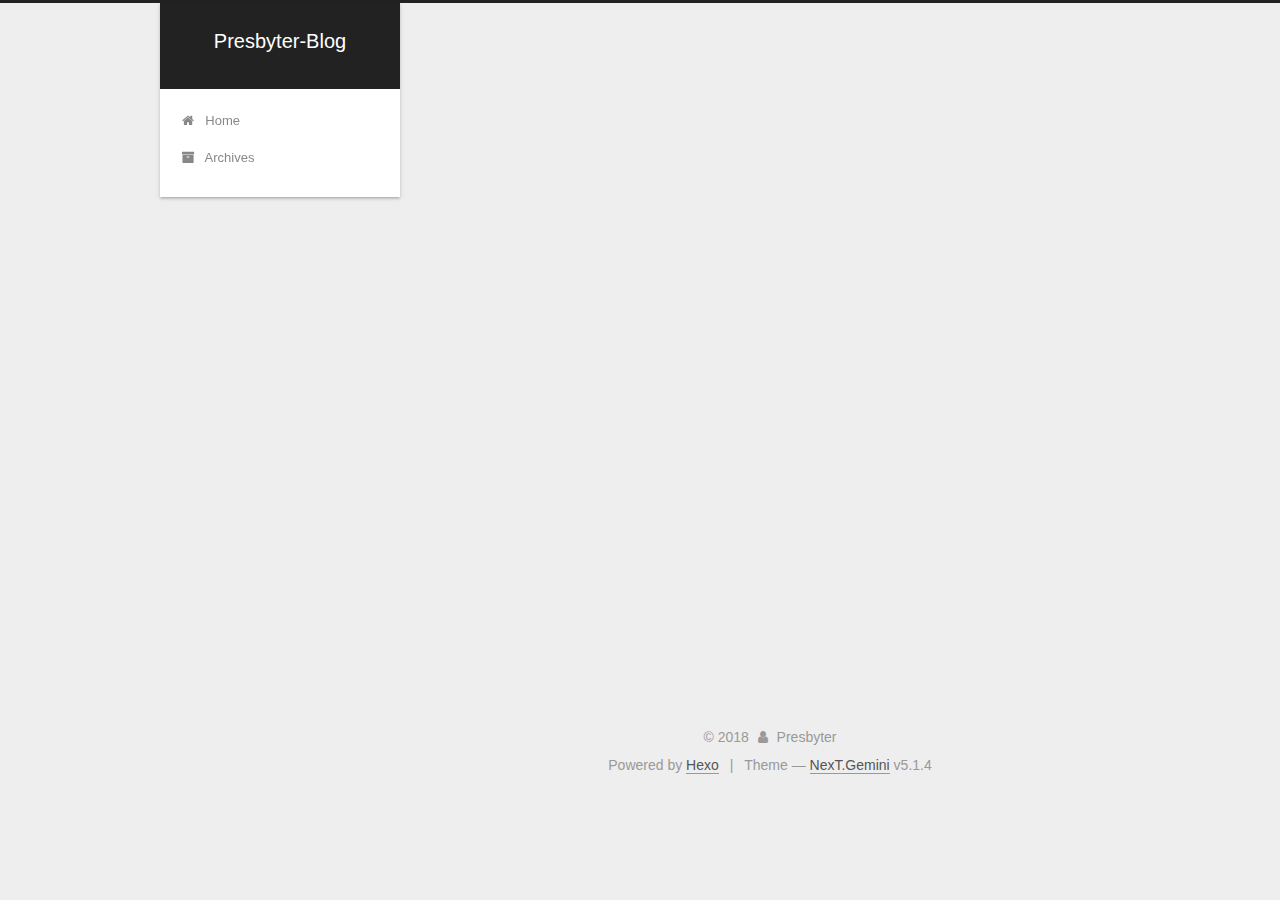
==== commit ba55df92: "Site updated: 2018-07-29 17:09:28" ====
--- a/index.html
+++ b/index.html
@@ -229,154 +229,6 @@
   
   
   <div class="post-block">
-    <link itemprop="mainEntityOfPage" href="http://yoursite.com/2018/07/29/first-blog/">
-
-    <span hidden itemprop="author" itemscope itemtype="http://schema.org/Person">
-      <meta itemprop="name" content="Presbyter">
-      <meta itemprop="description" content="">
-      <meta itemprop="image" content="/images/avatar.gif">
-    </span>
-
-    <span hidden itemprop="publisher" itemscope itemtype="http://schema.org/Organization">
-      <meta itemprop="name" content="Presbyter-Blog">
-    </span>
-
-    
-      <header class="post-header">
-
-        
-        
-          <h1 class="post-title" itemprop="name headline">
-                
-                <a class="post-title-link" href="/2018/07/29/first-blog/" itemprop="url">first blog</a></h1>
-        
-
-        <div class="post-meta">
-          <span class="post-time">
-            
-              <span class="post-meta-item-icon">
-                <i class="fa fa-calendar-o"></i>
-              </span>
-              
-                <span class="post-meta-item-text">Posted on</span>
-              
-              <time title="Post created" itemprop="dateCreated datePublished" datetime="2018-07-29T15:37:18+08:00">
-                2018-07-29
-              </time>
-            
-
-            
-
-            
-          </span>
-
-          
-
-          
-            
-          
-
-          
-          
-
-          
-
-          
-
-          
-
-        </div>
-      </header>
-    
-
-    
-    
-    
-    <div class="post-body" itemprop="articleBody">
-
-      
-      
-
-      
-        
-          
-          this is a title这是一片测试的博客数据.
-
-
-1. 置顶竞猜列表
-2. 竞猜详情
-3. 提交竞猜
-4. 竞猜主题获取
-5. 竞猜PK条目
-6. 微信支付成功后回调(待确定是否必须)
-7. 发起竞猜
-8. 我的页面
-9. 我的竞猜列表
-10. 登录
-11. 保存用户信息
-12. 查看所有参与用户信息
-13. 查看所有中奖用户信息
-14. 皮一下
-15. 私有群分享接口
-16. 添加收货地址信息
-17. 读取收货地址信息
-18. 兑奖接口
-19. 获取微信群ID
-20. 世界杯竞猜开关
-          ...
-          <!--noindex-->
-          <div class="post-button text-center">
-            <a class="btn" href="/2018/07/29/first-blog/#more" rel="contents">
-              Read more &raquo;
-            </a>
-          </div>
-          <!--/noindex-->
-        
-      
-    </div>
-    
-    
-    
-
-    
-
-    
-
-    
-
-    <footer class="post-footer">
-      
-
-      
-
-      
-
-      
-      
-        <div class="post-eof"></div>
-      
-    </footer>
-  </div>
-  
-  
-  
-  </article>
-
-
-    
-      
-
-  
-
-  
-  
-  
-
-  <article class="post post-type-normal" itemscope itemtype="http://schema.org/Article">
-  
-  
-  
-  <div class="post-block">
     <link itemprop="mainEntityOfPage" href="http://yoursite.com/2018/07/29/hello-world/">
 
     <span hidden itemprop="author" itemscope itemtype="http://schema.org/Person">
@@ -538,7 +390,7 @@
               
                 <a href="/archives/">
               
-                  <span class="site-state-item-count">2</span>
+                  <span class="site-state-item-count">1</span>
                   <span class="site-state-item-name">posts</span>
                 </a>
               </div>
--- a/css/main.css
+++ b/css/main.css
@@ -1823,7 +1823,7 @@
   width: 4px;
   height: 4px;
   border-radius: 50%;
-  background: #96ffc6;
+  background: #f4959e;
 }
 .links-of-blogroll {
   font-size: 13px;
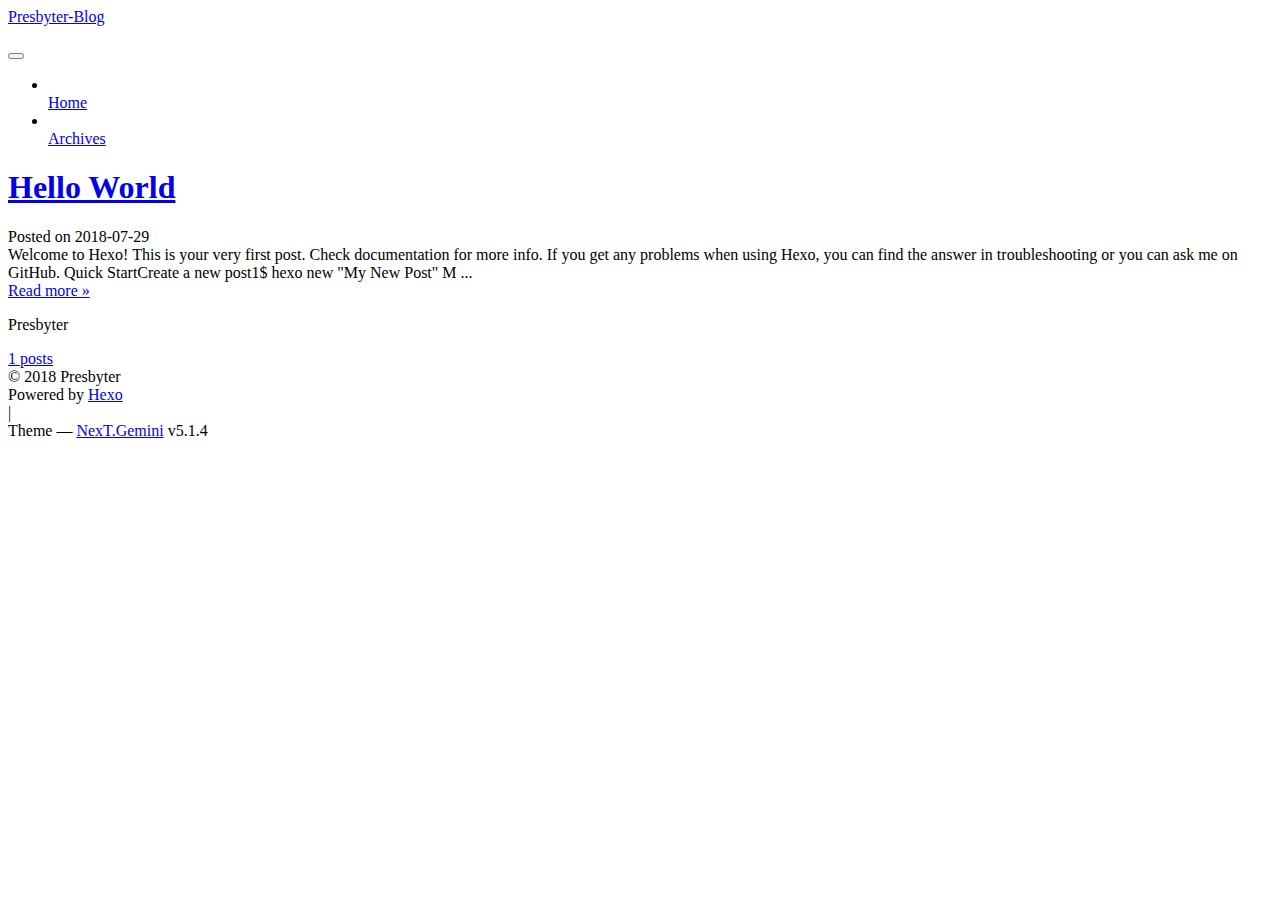
==== commit b35f0b7c: "Site updated: 2018-07-29 17:18:31" ====
--- a/index.html
+++ b/index.html
@@ -40,29 +40,29 @@
 
   
   
-  <link href="/lib/fancybox/source/jquery.fancybox.css?v=2.1.5" rel="stylesheet" type="text/css" />
-
-
-
-
-
-
-
-<link href="/lib/font-awesome/css/font-awesome.min.css?v=4.6.2" rel="stylesheet" type="text/css" />
-
-<link href="/css/main.css?v=5.1.4" rel="stylesheet" type="text/css" />
-
-
-  <link rel="apple-touch-icon" sizes="180x180" href="/images/apple-touch-icon-next.png?v=5.1.4">
-
-
-  <link rel="icon" type="image/png" sizes="32x32" href="/images/favicon-32x32-next.png?v=5.1.4">
-
-
-  <link rel="icon" type="image/png" sizes="16x16" href="/images/favicon-16x16-next.png?v=5.1.4">
-
-
-  <link rel="mask-icon" href="/images/logo.svg?v=5.1.4" color="#222">
+  <link href="/blog/lib/fancybox/source/jquery.fancybox.css?v=2.1.5" rel="stylesheet" type="text/css" />
+
+
+
+
+
+
+
+<link href="/blog/lib/font-awesome/css/font-awesome.min.css?v=4.6.2" rel="stylesheet" type="text/css" />
+
+<link href="/blog/css/main.css?v=5.1.4" rel="stylesheet" type="text/css" />
+
+
+  <link rel="apple-touch-icon" sizes="180x180" href="/blog/images/apple-touch-icon-next.png?v=5.1.4">
+
+
+  <link rel="icon" type="image/png" sizes="32x32" href="/blog/images/favicon-32x32-next.png?v=5.1.4">
+
+
+  <link rel="icon" type="image/png" sizes="16x16" href="/blog/images/favicon-16x16-next.png?v=5.1.4">
+
+
+  <link rel="mask-icon" href="/blog/images/logo.svg?v=5.1.4" color="#222">
 
 
 
@@ -92,7 +92,7 @@
 <script type="text/javascript" id="hexo.configurations">
   var NexT = window.NexT || {};
   var CONFIG = {
-    root: '/',
+    root: '/blog/',
     scheme: 'Gemini',
     version: '5.1.4',
     sidebar: {"position":"left","display":"post","offset":12,"b2t":false,"scrollpercent":false,"onmobile":false},
@@ -150,7 +150,7 @@
     
 
     <div class="custom-logo-site-title">
-      <a href="/"  class="brand" rel="start">
+      <a href="/blog/"  class="brand" rel="start">
         <span class="logo-line-before"><i></i></span>
         <span class="site-title">Presbyter-Blog</span>
         <span class="logo-line-after"><i></i></span>
@@ -178,7 +178,7 @@
       
         
         <li class="menu-item menu-item-home">
-          <a href="/" rel="section">
+          <a href="/blog/" rel="section">
             
               <i class="menu-item-icon fa fa-fw fa-home"></i> <br />
             
@@ -188,7 +188,7 @@
       
         
         <li class="menu-item menu-item-archives">
-          <a href="/archives/" rel="section">
+          <a href="/blog/archives/" rel="section">
             
               <i class="menu-item-icon fa fa-fw fa-archive"></i> <br />
             
@@ -229,12 +229,12 @@
   
   
   <div class="post-block">
-    <link itemprop="mainEntityOfPage" href="http://yoursite.com/2018/07/29/hello-world/">
+    <link itemprop="mainEntityOfPage" href="http://yoursite.com/blog/2018/07/29/hello-world/">
 
     <span hidden itemprop="author" itemscope itemtype="http://schema.org/Person">
       <meta itemprop="name" content="Presbyter">
       <meta itemprop="description" content="">
-      <meta itemprop="image" content="/images/avatar.gif">
+      <meta itemprop="image" content="/blog/images/avatar.gif">
     </span>
 
     <span hidden itemprop="publisher" itemscope itemtype="http://schema.org/Organization">
@@ -248,7 +248,7 @@
         
           <h1 class="post-title" itemprop="name headline">
                 
-                <a class="post-title-link" href="/2018/07/29/hello-world/" itemprop="url">Hello World</a></h1>
+                <a class="post-title-link" href="/blog/2018/07/29/hello-world/" itemprop="url">Hello World</a></h1>
         
 
         <div class="post-meta">
@@ -306,7 +306,7 @@
           ...
           <!--noindex-->
           <div class="post-button text-center">
-            <a class="btn" href="/2018/07/29/hello-world/#more" rel="contents">
+            <a class="btn" href="/blog/2018/07/29/hello-world/#more" rel="contents">
               Read more &raquo;
             </a>
           </div>
@@ -388,7 +388,7 @@
             
               <div class="site-state-item site-state-posts">
               
-                <a href="/archives/">
+                <a href="/blog/archives/">
               
                   <span class="site-state-item-count">1</span>
                   <span class="site-state-item-name">posts</span>
@@ -508,60 +508,60 @@
 
   
   
-    <script type="text/javascript" src="/lib/jquery/index.js?v=2.1.3"></script>
-  
-
-  
-  
-    <script type="text/javascript" src="/lib/fastclick/lib/fastclick.min.js?v=1.0.6"></script>
-  
-
-  
-  
-    <script type="text/javascript" src="/lib/jquery_lazyload/jquery.lazyload.js?v=1.9.7"></script>
-  
-
-  
-  
-    <script type="text/javascript" src="/lib/velocity/velocity.min.js?v=1.2.1"></script>
-  
-
-  
-  
-    <script type="text/javascript" src="/lib/velocity/velocity.ui.min.js?v=1.2.1"></script>
-  
-
-  
-  
-    <script type="text/javascript" src="/lib/fancybox/source/jquery.fancybox.pack.js?v=2.1.5"></script>
-  
-
-
-  
-
-
-  <script type="text/javascript" src="/js/src/utils.js?v=5.1.4"></script>
-
-  <script type="text/javascript" src="/js/src/motion.js?v=5.1.4"></script>
-
-
-
-  
-  
-
-
-  <script type="text/javascript" src="/js/src/affix.js?v=5.1.4"></script>
-
-  <script type="text/javascript" src="/js/src/schemes/pisces.js?v=5.1.4"></script>
-
-
-
-  
-
-  
-
-
-  <script type="text/javascript" src="/js/src/bootstrap.js?v=5.1.4"></script>
+    <script type="text/javascript" src="/blog/lib/jquery/index.js?v=2.1.3"></script>
+  
+
+  
+  
+    <script type="text/javascript" src="/blog/lib/fastclick/lib/fastclick.min.js?v=1.0.6"></script>
+  
+
+  
+  
+    <script type="text/javascript" src="/blog/lib/jquery_lazyload/jquery.lazyload.js?v=1.9.7"></script>
+  
+
+  
+  
+    <script type="text/javascript" src="/blog/lib/velocity/velocity.min.js?v=1.2.1"></script>
+  
+
+  
+  
+    <script type="text/javascript" src="/blog/lib/velocity/velocity.ui.min.js?v=1.2.1"></script>
+  
+
+  
+  
+    <script type="text/javascript" src="/blog/lib/fancybox/source/jquery.fancybox.pack.js?v=2.1.5"></script>
+  
+
+
+  
+
+
+  <script type="text/javascript" src="/blog/js/src/utils.js?v=5.1.4"></script>
+
+  <script type="text/javascript" src="/blog/js/src/motion.js?v=5.1.4"></script>
+
+
+
+  
+  
+
+
+  <script type="text/javascript" src="/blog/js/src/affix.js?v=5.1.4"></script>
+
+  <script type="text/javascript" src="/blog/js/src/schemes/pisces.js?v=5.1.4"></script>
+
+
+
+  
+
+  
+
+
+  <script type="text/javascript" src="/blog/js/src/bootstrap.js?v=5.1.4"></script>
 
 
 
